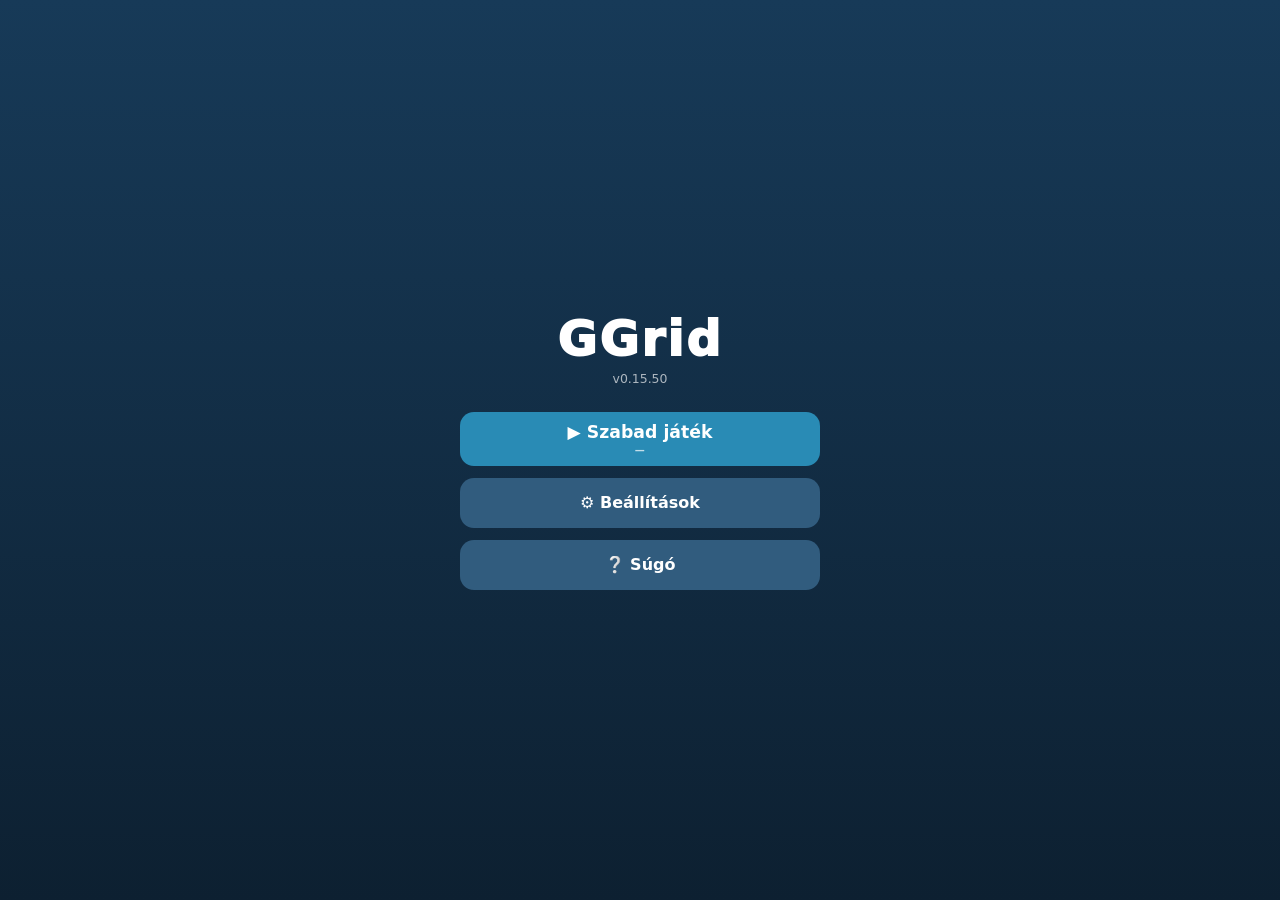
==== index.html @ e442e409 "v0.15.50: bump version for theme runtime fixes" ====
<!doctype html>
<html lang="hu"><head><meta charset="utf-8">
<meta name="viewport" content="width=device-width,initial-scale=1,viewport-fit=cover">
<link rel="icon" type="image/x-icon" href="favicon.ico?v=0.15.50">
<link rel="icon" type="image/svg+xml" href="favicon.svg?v=0.15.50" sizes="any">
<link rel="apple-touch-icon" href="apple-touch-icon.png?v=0.15.50">
<title>GGrid – v0.15.50 letisztult UI</title>
<link rel="stylesheet" href="css/game.css?v=0.15.50">
<link rel="stylesheet" href="css/game-ui-theme.css?v=0.15.50"></head>
<body data-ui-context="shell">
<div id="startup" class="startup" aria-live="polite"><div class="startup-card"><div class="startup-title">GGrid</div><div class="startup-grid" aria-hidden="true"><i></i><i></i><i></i><i></i><i class="startup-ball"></i><i></i><i></i><i class="startup-brick"></i><i></i></div><div class="startup-text">A játék töltődik…</div></div></div>

<div id="homeScreen" class="home-screen">
 <div class="home-card">
  <div class="home-logo">GGrid</div>
  <div class="home-version">v0.15.50</div>
  <button type="button" id="scenarioOpen" hidden></button>
  <button type="button" id="homeFreePlay" class="primary-home">▶ Szabad játék <span id="homeLevelId" class="home-level-id">—</span></button>
  <button type="button" id="homeSettings">⚙ Beállítások</button>
  <button type="button" id="homeHelp">❔ Súgó</button>
 </div>
</div>

<main id="game">
  <div class="game-head" data-ui-role="header">
  <div id="scenarioInfo" class="scenario-info"><span id="playModeLabel">Szabad játék</span><span id="playLevelId" class="play-level-id">—</span></div>
  <button type="button" id="gameMenu" class="icon-menu" aria-label="Menü">☰</button>
 </div>
 <div class="board-wrap"><div class="skin-scene-title" aria-hidden="true"><strong>HOLDKERT</strong><span>Szabad játék</span></div>
  <button type="button" class="edge-control edge-up" data-hold-dir="up" aria-label="Folyamatosan fel"><span class="emboss-arrow" aria-hidden="true"></span></button>
  <button type="button" class="edge-control edge-left" data-hold-dir="left" aria-label="Folyamatosan balra"><span class="emboss-arrow" aria-hidden="true"></span></button>
  <div id="board" class="board" aria-label="Játéktábla"></div>
  <button type="button" class="edge-control edge-right" data-hold-dir="right" aria-label="Folyamatosan jobbra"><span class="emboss-arrow" aria-hidden="true"></span></button>
  <button type="button" class="edge-control edge-down" data-hold-dir="down" aria-label="Folyamatosan le"><span class="emboss-arrow" aria-hidden="true"></span></button>
  <div id="victoryOverlay" class="victory-overlay" hidden>
   <section class="victory-card" role="dialog" aria-labelledby="victoryTitle">
    <div class="victory-result"><strong id="victoryTitle">SIKER</strong><span><b id="victoryMoves">0</b> lépésből</span></div>
    <div id="victoryScore" class="victory-score"></div>
    <div class="victory-actions">
     <button type="button" id="victoryRestart" class="victory-secondary">↶ Újra</button>
     <button type="button" id="victoryChoose" class="victory-secondary">▦ Pályák</button>
     <button type="button" id="victoryNext" class="victory-primary">Következő →</button>
    </div>
   </section>
  </div>
 </div>
  <div class="hud-row" data-ui-role="hud"><div id="status" class="status" data-ui-role="status" aria-live="polite"></div><div class="play-actions">
   <button type="button" id="freeze" class="play-action freeze-action" data-ui-role="ability" aria-label="Freeze" title="Freeze">❄</button>
   <button type="button" id="playHint" class="play-action" data-ui-role="action" aria-label="Súgó" title="Súgó">💡</button>
   <button type="button" id="playFreezeHint" class="play-action" data-ui-role="action" aria-label="Freeze-súgó" title="Freeze-súgó">❄💡</button>
   <button type="button" id="playRestart" class="play-action" data-ui-role="action" aria-label="Pálya újrakezdése" title="Pálya újrakezdése">↶</button>
   <button type="button" id="playNext" class="play-action" data-ui-role="action" aria-label="Következő pálya" title="Új pálya ugyanilyen mérettel, nehézséggel és skinnel">⟳</button>
   <button type="button" id="playChoose" class="play-action" data-ui-role="action" aria-label="Új pálya választása" title="Új pálya választása">▦</button>
  </div><div id="scoreBox" class="score-box" data-ui-role="display" aria-label="Pontszám"><strong id="scoreValue"></strong></div></div>
 <div id="toast" class="toast" aria-live="polite"></div>
 <div id="motionNote" class="motion-note"></div>
 <div id="meta" class="meta dev-detail"></div><div id="code" class="code dev-detail"></div>

 <div class="topbar settings-only">
  <label>Nehézség: <select id="difficulty"><option value="1">D1</option><option value="2">D2</option><option value="3">D3</option><option value="4">D4</option><option value="5" selected>D5</option><option value="6">D6</option><option value="7">D7</option><option value="8">D8</option><option value="9">D9</option><option value="10">D10</option></select></label>
  <select id="freeTheme" hidden><option value="classic">GGrid Classic</option></select>
  <label>Méret: <select id="size"><option value="3">3×3</option><option value="4" selected>4×4</option><option value="5">5×5</option><option value="5x6">5×6</option><option value="5x7">5×7</option><option value="5x8">5×8</option><option value="4x8">4×8</option></select></label>
  <label>Freeze: <select id="freezeLimit"><option value="inf" selected>∞</option><option value="0">0</option><option value="1">1</option><option value="2">2</option><option value="3">3</option></select></label>
 </div>
 <div class="tools legacy-tools">
  <button type="button" id="restart">↶ Újrakezdés</button>
  <button type="button" id="new">⟳ Új pálya</button>
 <button type="button" id="exitScenario" hidden>↩ Szabad játék</button>
  <button type="button" id="hint" hidden>💡 Súgó</button>
 </div>
</main>

<div id="freePlaySetup" class="free-setup" hidden>
 <div class="free-setup-card">
  <div class="free-setup-head"><button type="button" id="freeSetupClose" aria-label="Bezárás">✕</button><strong>SZABAD JÁTÉK</strong><span></span></div>
  <div id="themeCinema" class="theme-cinema">
   <button type="button" id="themePrev" class="theme-nav theme-prev" aria-label="Előző téma">‹</button>
   <div id="themePreview" class="theme-preview"><div class="theme-preview-art"></div><div class="theme-vignette"></div><div class="theme-preview-label"><strong id="themePreviewName">GGRID</strong><small id="themePreviewTag">Válassz világot</small><p id="themePreviewDesc"></p></div></div>
   <button type="button" id="themeNext" class="theme-nav theme-next" aria-label="Következő téma">›</button>
  </div>
  <div id="themeDots" class="theme-dots"></div>
  <div class="free-quick">
   <div class="quick-row"><span>Méret</span><div id="quickSize" class="size-picker"><button data-value="3">3×3</button><button data-value="4">4×4</button><button data-value="5">5×5</button><button data-value="5x6">5×6</button><button data-value="5x7">5×7</button><button data-value="5x8">5×8</button><button data-value="4x8">4×8</button></div></div>
   <div class="quick-row"><span>Nehézség</span><div id="quickDifficulty" class="difficulty-picker"><button data-value="1">D1</button><button data-value="2">D2</button><button data-value="3">D3</button><button data-value="4">D4</button><button data-value="5">D5</button><button data-value="6">D6</button><button data-value="7">D7</button><button data-value="8">D8</button><button data-value="9">D9</button><button data-value="10">D10</button></div></div>
   
  </div>
  <button type="button" id="freeSetupPlay" class="free-play-launch">▶ JÁTÉK INDÍTÁSA</button>
  <button type="button" id="freeSetupMultiBall" class="multiball-test-launch">●● 2 GOLYÓS JÁTÉK</button>
  <button type="button" id="freeSetupGenerated" class="multiball-test-launch">⚗ GENERÁTOR TESZT</button>
  <button type="button" id="freeSetupV3D10" class="multiball-test-launch">🧪 V3 D10 TESZT</button>
  <div class="multiball-test-note">A generátor tesztkönyvtár pontozás nélkül fut · a V3 D10 teszt csak az 5×6 / 5×7 / 5×8 benchmarkpályákat használja</div>
  <div class="panel-version">GGrid v0.15.50</div>
 </div>
</div>

<div id="gameMenuPanel" class="ui-panel" hidden><div class="ui-card">
 <div class="ui-head"><strong id="menuTitle">GGrid</strong><button type="button" id="menuClose">✕</button></div>
 <div id="menuStage" class="ui-sub"></div>
 <button type="button" id="menuRestart">↶ Pálya újrakezdése</button>
 <button type="button" id="menuNew">⟳ Új pálya</button>
 <button type="button" id="menuHelp">❔ Játékleírás</button>
 <button type="button" id="menuSettings">⚙ Beállítások</button>
 <button type="button" id="menuHome">⌂ Kilépés a főmenübe</button>
 <div class="panel-version">GGrid v0.15.50</div>
</div></div>

<div id="settingsPanel" class="ui-panel" hidden><div class="ui-card settings-card">
  <div class="ui-head"><strong>Beállítások</strong><button type="button" id="settingsClose">✕</button></div>
  <section class="settings-section"><h3>Hangok</h3><p>A játék és a háttér külön kapcsolható</p>
   <div class="settings-group">
    <div class="settings-row"><div class="settings-copy"><div class="settings-name">Játék-akció hangok <button type="button" class="settings-info" aria-label="Információ a játék-akció hangokról" aria-expanded="false">i<span class="settings-tooltip" role="tooltip">A mozgás, ütközés, Freeze, kijutás és győzelem hangjait kapcsolja. A háttérzene ettől független.</span></button></div><small>Mozgás, ütközés, Freeze, kijutás</small></div><button type="button" id="sound" class="settings-switch" role="switch" aria-label="Játék-akció hangok" aria-checked="true"><span></span></button></div>
    <div class="settings-row"><div class="settings-copy"><div class="settings-name">Háttérhang és zene <button type="button" class="settings-info" aria-label="Információ a háttérhangokról és zenéről" aria-expanded="false">i<span class="settings-tooltip" role="tooltip">A választott téma zenéjét és környezeti hangjait kapcsolja. A játék-akció hangok ettől függetlenül működnek.</span></button></div><small>A választott téma hangulata</small></div><button type="button" id="ambientSound" class="settings-switch" role="switch" aria-label="Háttérhang és zene" aria-checked="true"><span></span></button></div>
   </div>
  </section>
  <section id="motionSettingsSection" class="settings-section"><h3>Mozgásvezérlés</h3><p>Telefon billentésével és igény szerint csúsztatásával is irányíthatod a pályát</p>
   <div class="settings-group">
    <div class="settings-row"><div class="settings-copy"><div class="settings-name">Mozgásvezérlés <button type="button" class="settings-info" aria-label="Információ a mozgásvezérlésről" aria-expanded="false">i<span class="settings-tooltip" role="tooltip">Telefonon a készülék billentésével, és külön kapcsolóval a csúsztatásával is mozgathatod a pálya elemeit. A mozgásérzékelő engedélye szükséges.</span></button></div><small id="motionAvailability">Mozgásérzékelő ellenőrzése…</small></div><button type="button" id="motion" class="settings-switch" role="switch" aria-label="Mozgásvezérlés" aria-checked="false" disabled><span></span></button></div>
    <div class="settings-row"><div class="settings-copy"><div class="settings-name">Mozdulat érzékenysége <button type="button" class="settings-info" aria-label="Információ a mozdulat érzékenységéről" aria-expanded="false">i<span class="settings-tooltip" role="tooltip">Billentésnél és engedélyezett csúsztatásnál egyaránt érvényes. 1: nagyobb mozdulat kell; 10: kisebb mozdulat is elég. Egy mozdulat legfeljebb egy lépés.</span></button></div><small>1: határozottabb · 5: bevált alap · 10: nagyon érzékeny</small></div><div class="settings-stepper"><button type="button" id="angleMinus" aria-label="Mozdulatérzékenység csökkentése" disabled>−</button><output id="angleValue">5/10</output><button type="button" id="anglePlus" aria-label="Mozdulatérzékenység növelése" disabled>+</button></div></div>
    <div class="settings-row"><div class="settings-copy"><div class="settings-name">Csúsztatás is léptet <button type="button" class="settings-info" aria-label="Információ a csúsztatásos irányításról" aria-expanded="false">i<span class="settings-tooltip" role="tooltip">Bekapcsolva a telefon képernyő síkjában jobbra, balra, fel vagy le csúsztatása is az adott nyíl egyetlen lépését adja. Kikapcsolva csak a billentés léptet. Emelés és süllyesztés egyik esetben sem léptet.</span></button></div><small>Kikapcsolva a csúsztatás nem léptet</small></div><input type="checkbox" id="slideMotion" class="settings-checkbox" aria-label="Csúsztatás is léptet" disabled></div>
    <div class="settings-row"><div class="settings-copy"><div class="settings-name">Lépés késleltetése <button type="button" class="settings-info" aria-label="Információ a lépés késleltetéséről" aria-expanded="false">i<span class="settings-tooltip" role="tooltip">A mozdulat befejezése után várt nyugalmi idő. 1: rövidebb várakozás; 10: hosszabb. A beállítás nem változtatja meg a bábu mozgásának sebességét.</span></button></div><small>1: gyorsabb döntés · 5: bevált alap · 10: több nyugalom</small></div><div class="settings-stepper"><button type="button" id="settleMinus" aria-label="Lépés késleltetésének csökkentése" disabled>−</button><output id="settleValue">5/10</output><button type="button" id="settlePlus" aria-label="Lépés késleltetésének növelése" disabled>+</button></div></div>
    <div class="settings-row"><div class="settings-copy"><div class="settings-name">Mozdulatmérés <button type="button" class="settings-info" aria-label="Információ a mozdulatmérésről" aria-expanded="false">i<span class="settings-tooltip" role="tooltip">A teszt billentéseket, emelést, süllyesztést és csúsztatásokat rögzít JSON-fájlba. Ez kutatási mérés; nem állítja be automatikusan a mozgásvezérlést.</span></button></div><small>Mérési adatok exportálása</small></div><button type="button" id="calibrate" class="settings-calibrate" disabled>Mérés indítása</button></div>
   </div>
  </section>
  <section id="shellThemeSection"><h3>Főképernyő és menük</h3><label for="shellThemeSelect">Megjelenés</label> <select id="shellThemeSelect"><option value="classic">Klasszikus</option><option value="warm">Meleg üveg</option></select></section>
  <section id="freeSettings"><h3>Szabad játék</h3><div id="settingsFree"></div></section>
 <div id="settingsCode" hidden></div>
 <div class="panel-version">GGrid v0.15.50</div>
</div></div>

<div id="helpPanel" class="ui-panel" role="dialog" aria-modal="true" aria-labelledby="helpTitle" hidden><div class="ui-card help-card">
 <div class="ui-head"><strong id="helpTitle">GGrid · Súgó</strong><button type="button" id="helpClose" aria-label="Súgó bezárása">✕</button></div>
 <div class="help-content" tabindex="0">
  <section><h3>A játék célja</h3><p>Juttasd ki a golyót a pálya szélén jelölt <strong>KIJÁRAT</strong> felé. A kijáratból a jelzett irányba kell még egyet lépned. Egy nyíl minden mozgatható elemre hat: a falak nem mozdulnak, az egymáshoz kapcsolt téglák együtt haladnak.</p></section>
  <section><h3>Irányítás</h3><p>A pálya melletti nyilakat érintsd meg egy lépéshez, vagy tartsd nyomva az ismételt lépésekhez. Számítógépen a billentyűzet nyilai is működnek. Telefonon a Beállításokban bekapcsolható a mozgásvezérlés. A billentés mellett a csúsztatás külön engedélyezhető; az érzékenység és a mozdulat lezárásának késleltetése állítható.</p></section>
  <section><h3>Pályák és pontok</h3><p>A Szabad játékban válassz méretet, D1–D10 nehézséget és témát. Ugyanezekkel a választókkal a külön <strong>2 golyós játék</strong> is indítható. Az <strong>⟳</strong> új pályát ad az aktuális játékmódban ugyanezekkel a beállításokkal, az <strong>↶</strong> újrakezdi a jelenlegit. A győzelem pontértéke a pálya méretétől, nehézségétől és a lépésszámtól függ. Ugyanazon pályán csak a korábbi legjobb eredményed javulásáért jár új pont. A pontok és az elért pályák a böngésződben tárolódnak.</p></section>
  <section><h3>Segítségek</h3><p>A <strong>💡</strong> rövid megnyomása 1 pontért megmutatja a következő optimális irányt. A játék közbeni 💡 gombot <strong>2 másodpercig nyomva tartva</strong> a motor szemmel követhető lépésekkel bemutatja a Freeze nélküli megoldást az aktuális állásból. Ez ingyenes, de az adott menetért nem jár pont; újrakezdés után újra szerezhetsz pontot. Ha abból az állásból nincs megtalálható megoldás, a játék jelzi.</p><p>Az új, kísérleti <strong>❄💡 Freeze-súgó</strong> külön solververziót használ. Rövid nyomásra olyan megoldási javaslatot keres, amely legfeljebb egy Freeze-t használhat; ha a Freeze azonnal szükséges, megnevezi a lefagyasztandó objektumot és az irányt. <strong>2 másodpercig nyomva tartva</strong> a teljes, Freeze-t is tartalmazó megoldást animálja. Ez a funkció nem módosítja a normál solver működését.</p><p>A <strong>❄ Freeze</strong> gombbal lépj kijelölési módba. Érintsd meg a helyben tartandó golyót vagy mozgatható blokkot. Ugyanarra újra bökve törölheted a kijelölést; másik elemet megérintve átteheted rá. A Freeze gomb újabb megnyomásával pontlevonás nélkül kiléphetsz. Kijelölt elem mellett az első irányparancs 10 pontba kerül akkor is, ha semmi nem mozdul; ezután a Freeze-mód megszűnik. 10 pont alatt a gomb nem érhető el.</p></section>
  <section><h3>Hang és menü</h3><p>A Beállításokban a játék akcióhangjai és a téma háttérhangja külön kapcsolhatók. A ☰ menüből újrakezdhetsz, új pályát kérhetsz, megnyithatod a beállításokat vagy visszatérhetsz a főképernyőre.</p></section>
 </div>
 <div class="panel-version">GGrid v0.15.50</div>
</div></div>

<div id="scenarioPanel" class="scenario-panel" hidden><div class="scenario-card"><div class="scenario-head"><strong id="scenarioTitle">Játékmód</strong><button type="button" id="scenarioClose">✕</button></div><div id="scenarioDesc" class="scenario-desc">Válassz forgatókönyvet, vagy térj vissza a szabad játékhoz.</div><div id="scenarioList" class="scenario-list"></div><div class="scenario-actions"><button type="button" id="playScenario" disabled>Indítás</button><button type="button" id="freePlay">Szabad játék</button></div></div></div>

<div id="calibration" class="calibration" hidden><div class="cal-card"><div class="cal-head"><strong>GGrid · mozdulatmérés</strong><button type="button" id="calClose" aria-label="Mérés bezárása">✕</button></div><div id="calPhase" class="cal-phase">Előkészítés</div><div id="calArrow" class="cal-arrow">•</div><div id="calInstruction" class="cal-instruction">Tartsd a képernyőt magad felé, a telefont kényelmes helyzetben.</div><div class="cal-progress"><i id="calProgress"></i></div><div id="calStats" class="cal-stats"></div><div class="cal-actions"><button type="button" id="calStart">Mérés indítása</button><button type="button" id="calExport" disabled>JSON-fájl letöltése</button></div><div class="cal-small">A nyilaknál röviden billents az adott irányba. A CSÚSZTASD feliratoknál mozgasd a telefont a kijelző síkjában, billentés nélkül; végig nézzen feléd a képernyő. Emelés és süllyesztés közben is nézzen feléd. A csúsztatás, emelés és süllyesztés nem játékirány. A mentés kizárólag az érzékelők mérési adatait tartalmazza.</div></div></div>

<script src="js/game-core.js?v=0.15.50"></script>
<script src="js/solver.js?v=0.15.50"></script>
<script src="js/freeze-solver-v1.js?v=0.15.50"></script>
<script src="js/freeze-solver-v2.js?v=0.15.50"></script>
<script src="js/level-library.js?v=0.15.50"></script>
<script src="js/multiball-library.js?v=0.15.50"></script>
<script src="js/generated-test-library.js?v=0.15.50"></script>
<script src="js/audio.js?v=0.15.50"></script>
<script src="js/rigid-shapes.js?v=0.15.50"></script>
<script src="js/theme-visuals.js?v=0.15.50"></script>
<script src="js/theme-assets.js?v=0.15.50"></script>
<script src="js/theme-autotile.js?v=0.15.50"></script>
<script src="js/theme-layout.js?v=0.15.50"></script>
<script src="js/theme-frame.js?v=0.15.50"></script>
<script src="js/scene-renderer.js?v=0.15.50"></script>
<script src="js/motion-model.js?v=0.15.50"></script>
<script src="js/motion-gesture.js?v=0.15.50"></script>
<script src="js/main.js?v=0.15.50"></script>
<script src="js/scenario-loader.js?v=0.15.50"></script>
<script src="js/ui-shell.js?v=0.15.50"></script>
</body></html>
---- css/game.css ----
:root{font-family:system-ui,-apple-system,Segoe UI,sans-serif;background:#10283d;color:#fff}
*{box-sizing:border-box}body{margin:0;min-height:100dvh;display:grid;place-items:center;background:linear-gradient(#173a58,#0d2031)}
main{width:min(96vw,520px);padding:12px;text-align:center}h1{font-size:1.35rem;margin:0 0 2px}.sub{opacity:.72;margin-bottom:8px;font-size:.86rem}
.topbar{display:flex;gap:7px;justify-content:center;align-items:center;flex-wrap:wrap;margin:0 0 8px}
select,.codeinput,button{font:inherit}.topbar select,.codeinput{background:#e8f1f7;color:#16354e;border:0;border-radius:10px;padding:8px 9px;font-weight:700;min-height:42px}
.board-wrap{padding:12px;background:#6f4a2b;border-radius:22px;box-shadow:0 12px 30px #0007}
.board{--cols:4;--rows:4;position:relative;display:grid;grid-template-columns:repeat(var(--cols),1fr);grid-template-rows:repeat(var(--rows),1fr);aspect-ratio:var(--cols)/var(--rows);background:#2b3034;border:3px solid #b17b45;border-radius:12px;overflow:visible}
.cell{border:1px solid #ffffff22;background:linear-gradient(145deg,#60676b,#383e42);margin:2px;border-radius:8px}
.piece{position:absolute;z-index:3;border:0;padding:0;transition:left var(--ggrid-piece-move,190ms) ease,top var(--ggrid-piece-move,190ms) ease,opacity .17s ease,transform .17s ease;will-change:left,top,transform,opacity}
.ball{border-radius:50%;background:radial-gradient(circle at 32% 27%,#fff,#aab3ba 25%,#4c555d 68%,#1b2228);box-shadow:3px 5px 7px #0007}
.brick{border-radius:7px;background:repeating-linear-gradient(90deg,#b9783e 0 5px,#c98a49 5px 11px);box-shadow:inset 0 0 0 2px #e0a866,3px 5px 7px #0007}/* Rigid body = one visual object. Each occupied cell keeps its own DOM hit area,
   but joined edges are visually fused and only the true polyomino perimeter is strong. */
.brick.glued{
 --rigid-outline:#f1c15f;
 --rigid-seam:transparent;
 border-radius:0;
 background:repeating-linear-gradient(90deg,#b9783e 0 5px,#c98a49 5px 11px);
 box-shadow:none;
 outline:none;
}
.brick.glued.edge-t{border-top:5px solid var(--rigid-outline)}
.brick.glued.edge-r{border-right:5px solid var(--rigid-outline)}
.brick.glued.edge-b{border-bottom:5px solid var(--rigid-outline)}
.brick.glued.edge-l{border-left:5px solid var(--rigid-outline)}
.brick.glued.join-t{border-top:0}
.brick.glued.join-r{border-right:0}
.brick.glued.join-b{border-bottom:0}
.brick.glued.join-l{border-left:0}
.brick.glued.edge-t.edge-l{border-top-left-radius:10px}
.brick.glued.edge-t.edge-r{border-top-right-radius:10px}
.brick.glued.edge-b.edge-l{border-bottom-left-radius:10px}
.brick.glued.edge-b.edge-r{border-bottom-right-radius:10px}
/* Joined-cell bridges are paint only: they fill the normal 3.6 px cell inset
   without changing any cell's geometry. Therefore every cell of a rigid body keeps
   exactly the same position/size and the whole body animates in lockstep. */
.brick.glued{overflow:visible}
.brick.glued.join-r::before,
.brick.glued.join-b::after{
 content:'';
 position:absolute;
 pointer-events:none;
 background:inherit;
 z-index:-1;
}
.brick.glued.join-r::before{
 top:0;bottom:0;left:100%;width:4px;
}
.brick.glued.join-b::after{
 left:0;right:0;top:100%;height:4px;
}
.wall{border-radius:8px;background:repeating-linear-gradient(135deg,#58636b 0 6px,#3b444b 6px 12px);box-shadow:inset 0 0 0 3px #8e9aa3,inset 0 0 0 5px #252c31,3px 5px 7px #0008;cursor:default}
.selected{outline:4px solid #9ee9ff;filter:brightness(1.25)}
.blocked{animation:bump .18s ease}.winner{animation:winpulse .55s ease}
@keyframes bump{0%,100%{transform:translate(0)}35%{transform:translate(-3px)}70%{transform:translate(3px)}}
@keyframes winpulse{50%{filter:brightness(1.18)}}
.exit{z-index:5;pointer-events:none;align-self:center;justify-self:center;background:#071018;border:3px solid #e3b05b;box-shadow:0 0 12px #ffc65d;position:relative}
.exit-right,.exit-left{width:18%;height:48%}.exit-up,.exit-down{width:48%;height:18%}
.exit-right{justify-self:end;transform:translateX(65%);border-left:0;border-radius:0 999px 999px 0}.exit-left{justify-self:start;transform:translateX(-65%);border-right:0;border-radius:999px 0 0 999px}
.exit-up{align-self:start;transform:translateY(-65%);border-bottom:0;border-radius:999px 999px 0 0}.exit-down{align-self:end;transform:translateY(65%);border-top:0;border-radius:0 0 999px 999px}
.exit:after{position:absolute;font-weight:900;color:#ffd273;font-size:clamp(18px,6vw,34px)}
.exit-right:after{content:'→';left:115%;top:50%;transform:translateY(-54%)}.exit-left:after{content:'←';right:115%;top:50%;transform:translateY(-54%)}
.exit-up:after{content:'↑';bottom:115%;left:50%;transform:translateX(-50%)}.exit-down:after{content:'↓';top:115%;left:50%;transform:translateX(-50%)}
.status{font-weight:700;min-height:26px;margin-top:7px}.meta{font-size:.82rem;opacity:.85;min-height:21px}.code{font-size:.78rem;opacity:.8;margin:2px 0 6px;user-select:all}
.controls{display:grid;grid-template-columns:repeat(3,70px);justify-content:center;gap:6px;margin:10px auto}
.controls button,.tools button,.mini-tools button{border:0;border-radius:14px;background:#315c7e;color:#fff;font-size:26px;min-height:49px;box-shadow:inset 0 1px #ffffff55,0 4px 8px #0005;touch-action:manipulation}
.controls button:disabled,.tools button:disabled,.mini-tools button:disabled{opacity:.55}.controls .up{grid-column:2}.controls .left{grid-column:1;grid-row:2}.controls .down{grid-column:2;grid-row:2}.controls .right{grid-column:3;grid-row:2}
.tools,.mini-tools{display:flex;gap:7px;justify-content:center;flex-wrap:wrap}.tools button,.mini-tools button{font-size:14px;padding:0 12px}.tools .active,.mini-tools .active{background:#298bb5}
.mini-tools{margin-top:7px}.mini-tools button{min-height:40px;background:#274d69}.loadrow{display:flex;justify-content:center;gap:6px;align-items:center;flex-wrap:wrap;margin-top:7px}.codeinput{width:150px;text-transform:uppercase}.loadrow button{min-height:42px;border:0;border-radius:10px;padding:0 11px;background:#274d69;color:#fff;font-weight:700}
.hint{font-size:.74rem;opacity:.62;margin-top:8px}.toast{min-height:20px;font-size:.78rem;color:#ffd98a;margin-top:4px}.motion-note{font-size:.7rem;opacity:.68;min-height:17px}
.motion-tune{display:flex;justify-content:center;gap:8px;flex-wrap:wrap;margin:6px 0 2px}
.tune-box{display:flex;align-items:center;gap:5px;background:#18364d;border-radius:10px;padding:4px 7px;font-size:.72rem}
.tune-box button{border:0;border-radius:8px;background:#315c7e;color:#fff;min-width:34px;min-height:34px;font-size:18px;font-weight:800}
.tune-value{min-width:50px;font-weight:800;color:#ffd98a}
@media(max-height:760px){main{padding:6px}.board-wrap{padding:8px}.controls{margin:6px auto}.controls button{min-height:40px}.hint{display:none}}
@media(prefers-reduced-motion:reduce){.piece{transition:none!important}.blocked,.winner{animation:none!important}}

/* v0.5 – board-edge press controls + visual tilt */
.board-wrap{position:relative;perspective:850px;padding:58px}
.board{transform-style:preserve-3d;transform-origin:center;transition:transform .15s ease,filter .15s ease}
.board.tilt-up{transform:rotateX(8deg) translateY(-2px);filter:brightness(1.04)}
.board.tilt-down{transform:rotateX(-8deg) translateY(2px);filter:brightness(.98)}
.board.tilt-left{transform:rotateY(-8deg) translateX(-2px);filter:brightness(.99)}
.board.tilt-right{transform:rotateY(8deg) translateX(2px);filter:brightness(1.03)}
.edge-control{position:absolute;z-index:20;border:1px solid #ffffff55;background:linear-gradient(#416f91,#284e6b);color:#fff;border-radius:15px;box-shadow:inset 0 1px #ffffff55,0 4px 9px #0006;touch-action:none;user-select:none;-webkit-user-select:none;font-weight:900;font-size:24px;display:grid;place-items:center}
.edge-control:active,.edge-control.pressed{background:linear-gradient(#2d8bb7,#236987);box-shadow:inset 0 2px 5px #0006,0 2px 5px #0005}
.edge-up,.edge-down{left:25%;width:50%;height:42px}
.edge-left,.edge-right{top:25%;height:50%;width:42px}
.edge-up{top:8px}.edge-down{bottom:8px}.edge-left{left:8px}.edge-right{right:8px}
@media(max-height:760px){.board-wrap{padding:50px}.edge-up,.edge-down{height:38px}.edge-left,.edge-right{width:38px}}


/* v0.10.1 startup loading overlay */
.startup{position:fixed;inset:0;z-index:1000;display:grid;place-items:center;background:linear-gradient(#173a58,#0d2031);transition:opacity .28s ease,visibility .28s ease}
.startup.done{opacity:0;visibility:hidden;pointer-events:none}
.startup-card{text-align:center}.startup-title{font-size:2rem;font-weight:900;letter-spacing:.04em;margin-bottom:14px}.startup-text{margin-top:13px;font-weight:700;opacity:.82}
.startup-grid{width:94px;height:94px;margin:auto;display:grid;grid-template-columns:repeat(3,1fr);grid-template-rows:repeat(3,1fr);gap:3px;padding:5px;border:3px solid #b17b45;border-radius:12px;background:#2b3034;animation:startupTilt 1.4s ease-in-out infinite}
.startup-grid i{display:block;border-radius:5px;background:linear-gradient(145deg,#60676b,#383e42)}
.startup-grid .startup-ball{border-radius:50%;background:radial-gradient(circle at 32% 27%,#fff,#aab3ba 25%,#4c555d 68%,#1b2228);animation:startupBall 1.4s ease-in-out infinite}
.startup-grid .startup-brick{background:repeating-linear-gradient(90deg,#b9783e 0 4px,#c98a49 4px 8px);box-shadow:inset 0 0 0 2px #e0a866}
@keyframes startupTilt{0%,100%{transform:rotate(0)}35%{transform:rotate(3deg)}70%{transform:rotate(-2deg)}}
@keyframes startupBall{0%,100%{transform:translate(0,0)}35%{transform:translate(8px,0)}70%{transform:translate(0,8px)}}
@media(prefers-reduced-motion:reduce){.startup-grid,.startup-grid .startup-ball{animation:none!important}}

/* v0.10.4 Motion Calibration Lab */
.calibration{position:fixed;inset:0;z-index:940;background:#07131ddd;display:grid;place-items:center;padding:14px}
.calibration[hidden]{display:none}.cal-card{width:min(94vw,500px);max-height:94dvh;overflow:auto;background:#173a58;border:1px solid #ffffff33;border-radius:18px;padding:16px;box-shadow:0 18px 50px #000b}
.cal-head{display:flex;align-items:center;justify-content:space-between;gap:10px}.cal-head strong{font-size:1.05rem}.cal-head button,.cal-actions button{border:0;border-radius:10px;background:#315c7e;color:#fff;padding:9px 12px;font-weight:800}
.cal-phase{margin-top:12px;font-size:.78rem;opacity:.72}.cal-arrow{font-size:72px;line-height:1.1;font-weight:900;color:#ffd98a;margin:7px 0}.cal-instruction{font-size:1.05rem;font-weight:800;min-height:52px}
.cal-progress{height:9px;background:#0b2234;border-radius:99px;overflow:hidden;margin:13px 0}.cal-progress i{display:block;height:100%;width:0;background:#8fd7f4;transition:width .15s linear}
.cal-stats{font-size:.78rem;line-height:1.5;min-height:56px;white-space:pre-line}.cal-actions{display:flex;gap:8px;justify-content:center;flex-wrap:wrap;margin-top:10px}.cal-actions button:disabled{opacity:.45}.cal-small{font-size:.7rem;opacity:.65;margin-top:11px}
.calibration.is-measuring .cal-instruction,.calibration.is-measuring .cal-stats,.calibration.is-measuring .cal-small{display:none}
.calibration.is-measuring .cal-arrow{display:grid;place-items:center;min-height:125px;font-size:92px}
.calibration.is-measuring .cal-arrow.cal-word{font-size:clamp(29px,9vw,52px);letter-spacing:.03em}
.calibration.is-measuring .cal-arrow.cal-slide{font-size:clamp(21px,6vw,34px);text-align:center;line-height:1.2}
.settings-checkbox{flex:0 0 auto;width:29px;height:29px;margin:0 7px;accent-color:#91cfea;cursor:pointer}
.settings-checkbox:focus-visible{outline:3px solid #ffd58a;outline-offset:3px}

/* v0.11.0 Scenario / Theme prototype */
.scenario-info{min-height:20px;font-size:.78rem;font-weight:800;color:#ffd98a;margin:3px 0}
.scenario-panel{position:fixed;inset:0;z-index:920;background:#07131ddd;display:grid;place-items:center;padding:14px}
.scenario-panel[hidden]{display:none}.scenario-card{width:min(94vw,500px);max-height:90dvh;overflow:auto;background:#173a58;border:1px solid #ffffff33;border-radius:18px;padding:16px;box-shadow:0 18px 50px #000b;text-align:left}
.scenario-head{display:flex;align-items:center;justify-content:space-between;gap:10px}.scenario-head strong{font-size:1.15rem}.scenario-head button,.scenario-actions button{border:0;border-radius:10px;background:#315c7e;color:#fff;padding:9px 12px;font-weight:800}
.scenario-desc{font-size:.85rem;opacity:.8;margin:8px 0 12px}.scenario-list{display:grid;gap:8px}.scenario-choice{display:grid;text-align:left;gap:3px;border:1px solid #ffffff33;border-radius:12px;background:#244c69;color:#fff;padding:11px}.scenario-choice span{font-size:.76rem;opacity:.75}.scenario-choice.selected{outline:3px solid #8fd7f4;background:#2d6589}.scenario-actions{display:flex;gap:8px;justify-content:flex-end;margin-top:13px}.scenario-actions button:disabled{opacity:.45}

/* v0.11.3: a komponensek saját display szabályai ne írják felül a hidden attribútumot */
[hidden]{display:none!important}


/* v0.12.0 – letisztult alkalmazás-héj */
body{display:block}
main{margin:0 auto;padding:8px 10px 12px;width:min(100vw,520px)}
.home-screen{position:fixed;inset:0;z-index:800;display:grid;place-items:center;background:linear-gradient(#173a58,#0d2031);padding:18px}
.home-card{width:min(88vw,360px);display:grid;gap:12px;text-align:center}
.home-logo{font-size:3rem;font-weight:950;letter-spacing:.05em}.home-version{font-size:.78rem;opacity:.65;margin-top:-8px;margin-bottom:14px}
.home-card button,.ui-card>button{border:0;border-radius:14px;background:#315c7e;color:#fff;min-height:50px;padding:10px 14px;font-weight:800;font-size:1rem}
.home-card .primary-home{background:#298bb5;font-size:1.08rem}
.game-head{height:38px;display:grid;grid-template-columns:1fr 42px;align-items:center;gap:6px;margin-bottom:2px}
.game-head .scenario-info{margin:0;text-align:left;white-space:nowrap;overflow:hidden;text-overflow:ellipsis;min-height:0}
.icon-menu{border:0;border-radius:10px;background:#274d69;color:#fff;width:42px;height:36px;font-size:22px;font-weight:900}
.hud-row{display:flex;align-items:center;justify-content:space-between;gap:8px;margin-top:6px;min-height:44px}
.hud-row .status{margin:0;text-align:left;min-height:0}
#freeze{border:0;border-radius:12px;background:#315c7e;color:#fff;min-height:40px;padding:0 13px;font-weight:800}
#freeze.active{background:#298bb5}
.dev-detail,.legacy-tools,.settings-only{display:none!important}
.ui-panel{position:fixed;inset:0;z-index:910;background:#07131ddd;display:grid;place-items:center;padding:14px}
.ui-card{width:min(92vw,420px);max-height:92dvh;overflow:auto;background:#173a58;border:1px solid #ffffff33;border-radius:18px;padding:16px;box-shadow:0 18px 50px #000b;display:grid;gap:9px;text-align:left}
.ui-head{display:flex;justify-content:space-between;align-items:center;gap:10px;margin-bottom:2px}.ui-head strong{font-size:1.15rem}.ui-head button{border:0;border-radius:10px;background:#315c7e;color:#fff;width:40px;height:38px;font-weight:900}
.ui-sub{font-size:.82rem;color:#ffd98a;min-height:18px;margin-bottom:4px}
.ui-card section{border-top:1px solid #ffffff22;padding-top:10px}.ui-card h3{font-size:.83rem;text-transform:uppercase;letter-spacing:.05em;opacity:.7;margin:0 0 8px}
#settingsControls,#settingsFree,#settingsCode{display:grid;gap:9px}
#settingsControls .mini-tools,#settingsControls .motion-tune,#settingsFree .topbar,#settingsCode .loadrow{display:flex!important;margin:0}
#settingsFree .topbar{justify-content:flex-start;flex-direction:column;align-items:stretch}
#settingsFree .topbar label{display:flex;justify-content:space-between;align-items:center;gap:10px}
#settingsCode .loadrow{justify-content:flex-start}
.panel-version{text-align:center;font-size:.72rem;opacity:.5;margin-top:7px}
body.scenario-mode #freeSettings,body.scenario-mode #codeSettings{display:none}
body.scenario-mode #menuNew{display:none}
body:not(.scenario-mode) #scenarioInfo:empty:before{content:'Szabad játék';opacity:.7}
@media(max-height:760px){main{padding:4px 8px}.game-head{height:34px}.board-wrap{padding:48px}.hud-row{min-height:38px}.toast{margin-top:1px}}

/* v0.12.12 – Scene Renderer 2 */
.board-wrap.scene-showcase{overflow:hidden;isolation:isolate;min-height:0;background:#071017;border:1px solid #ffffff18;box-shadow:0 16px 42px #000a,inset 0 0 70px #0008}
.scene-layer,.scene-frame{position:absolute;inset:0;pointer-events:none}.scene-back{z-index:0}.scene-frame{z-index:1}.scene-front{z-index:12;overflow:hidden;border-radius:inherit}.scene-showcase .board,.scene-showcase .edge-control{z-index:4}.scene-showcase .board{box-shadow:0 14px 28px #000a}
.sr-caption{position:absolute;left:8px;bottom:5px;font:700 7px/1.2 ui-monospace,monospace;letter-spacing:.11em;color:#e8b85c;text-shadow:0 1px 5px #000}.sr-caption b{color:#8eeeff;margin-left:8px}.sr-caption.neon{color:#00efff}.sr-caption.neon b{color:#ff4bdd}.rivet{position:absolute;width:5px;height:5px;border-radius:50%;background:#f2cf83;box-shadow:0 0 2px #000}.piece-glyph{position:absolute;inset:0;display:grid;place-items:center;color:#e9c473;text-shadow:0 1px 3px #000;font-size:clamp(13px,5vw,26px)}.ball.sr-piece em{position:absolute;bottom:7%;left:0;right:0;font:700 7px monospace;color:#ff6ce5;font-style:normal}.brick.sr-piece b{position:absolute;left:6%;bottom:8%;font:5px monospace;color:#ff83e9}.brick.sr-piece em{position:absolute;right:6%;bottom:8%;font:700 6px monospace;color:#8ff;font-style:normal}.wall.sr-piece b{position:absolute;inset:auto 0 7%;font:5px monospace;color:#93d9e9}
.scene-showcase.fx-blocked .board{animation:bump .18s ease}.scene-showcase.fx-freeze .board{filter:brightness(1.35) saturate(.55);box-shadow:0 0 28px #aef}.scene-showcase.fx-exit .exit{filter:brightness(2);transform:scale(1.18)!important}.scene-showcase.fx-win{animation:srWin .85s ease}
@keyframes srSpin{to{transform:rotate(360deg)}}@keyframes srSteam{to{transform:translate(35px,-9px) scale(1.2);opacity:.25}}@keyframes srRain{to{transform:translate(-12px,30px)}}@keyframes srWin{50%{filter:brightness(1.3) saturate(1.25)}}
.scene-showcase.fx-exit .exit-right{transform:translateX(58%) scale(1.18)!important}.scene-showcase.fx-exit .exit-left{transform:translateX(-58%) scale(1.18)!important}.scene-showcase.fx-exit .exit-up{transform:translateY(-58%) scale(1.18)!important}.scene-showcase.fx-exit .exit-down{transform:translateY(58%) scale(1.18)!important}

/* v0.12.13 – connected-object skins, depth and directional reactions */
.scene-showcase .brick.sr-component{margin:0!important;border-radius:0;box-shadow:none!important;z-index:5}
.scene-showcase .brick.sr-component:not(.sr-open-left){border-left-color:transparent!important}
.scene-showcase .brick.sr-component:not(.sr-open-right){border-right-color:transparent!important}
.scene-showcase .brick.sr-component:not(.sr-open-top){border-top-color:transparent!important}
.scene-showcase .brick.sr-component:not(.sr-open-bottom){border-bottom-color:transparent!important}
.scene-showcase .brick.sr-component.sr-open-left{border-top-left-radius:8px;border-bottom-left-radius:8px}
.scene-showcase .brick.sr-component.sr-open-right{border-top-right-radius:8px;border-bottom-right-radius:8px}
.scene-showcase .brick.sr-component.sr-open-top{border-top-left-radius:8px;border-top-right-radius:8px}
.scene-showcase .brick.sr-component.sr-open-bottom{border-bottom-left-radius:8px;border-bottom-right-radius:8px}.scene-showcase .brick.sr-component em{z-index:3}
.scene-showcase .piece{filter:drop-shadow(0 5px 4px #0007)}
.scene-showcase .cell:nth-child(odd){filter:brightness(.96)}.scene-showcase .cell:nth-child(5n+1){box-shadow:inset 3px 0 #ffffff05}
.scene-showcase.fx-freeze .selected{outline-color:#eaffff;box-shadow:0 0 0 3px #8df6ff,0 0 24px #8df6ff!important}
@keyframes srScan{to{transform:translateY(8px)}}

/* v0.12.14 – true unified polyomino overlays + richer scene depth */
.sr-composite{position:absolute;z-index:7;pointer-events:none;box-sizing:border-box;transition:left var(--ggrid-piece-move,190ms) ease,top var(--ggrid-piece-move,190ms) ease;overflow:visible}
.scene-showcase .brick.sr-component{opacity:.16}
.scene-showcase.fx-freeze .sr-composite{filter:brightness(1.5) saturate(.45);box-shadow:0 0 22px #aef}
@keyframes srBreathe{to{opacity:.45;transform:scale(1.03)}}@keyframes srPulse{50%{opacity:.2}}@keyframes srHolo{0%,91%,100%{opacity:1;transform:skewY(-4deg)}92%{opacity:.35;transform:skewY(-4deg) translateX(2px)}94%{opacity:.8;transform:skewY(-4deg) translateX(-1px)}}

/* v0.12.15 – rigid composite synchronization
   Same 140 ms positional interpolation as the underlying logical cells. */
.sr-composite{transition:left var(--ggrid-piece-move,190ms) ease,top var(--ggrid-piece-move,190ms) ease!important;will-change:left,top}
.scene-showcase .piece{will-change:left,top}.sr-caption.circuit{color:#62ff91}.sr-caption.circuit b{color:#f0c36a}
@keyframes srSignal{0%{left:4%;top:12%}45%{left:82%;top:12%}50%{left:82%;top:78%}95%,100%{left:4%;top:78%}}@keyframes srMist{to{transform:translateX(45px);opacity:.35}}


/* v0.12.20 – cinematic Free Play setup */
.free-setup{position:fixed;inset:0;z-index:190;background:radial-gradient(circle at 50% 12%,#21435a,#071019 72%);display:grid;place-items:center;padding:max(10px,env(safe-area-inset-top)) 10px max(10px,env(safe-area-inset-bottom));overflow:auto}
.free-setup[hidden]{display:none}.free-setup-card{width:min(96vw,540px);min-height:min(94dvh,760px);display:flex;flex-direction:column;gap:9px}
.free-setup-head{display:grid;grid-template-columns:44px 1fr 44px;align-items:center;text-align:center;letter-spacing:.16em;font-size:.82rem}.free-setup-head button{width:40px;height:40px;border:0;border-radius:50%;background:#ffffff12;color:#fff;font-size:18px}.free-setup-head span{width:40px}
.theme-cinema{position:relative;height:clamp(330px,57dvh,500px);border-radius:26px;overflow:hidden;background:#06101a;box-shadow:0 22px 55px #000b,inset 0 0 0 1px #ffffff20;touch-action:pan-y}
.theme-preview{position:absolute;inset:0;overflow:hidden;transition:opacity .18s ease,transform .22s ease;background:#13283a}
.theme-preview-art{position:absolute;inset:0;transform:scale(1.03);transition:background .3s ease}
.theme-vignette{position:absolute;inset:0;background:linear-gradient(180deg,#00000008 35%,#000000d9 100%),radial-gradient(circle at 50% 42%,transparent 35%,#0008 100%);pointer-events:none}
.theme-preview-label{position:absolute;left:25px;right:25px;bottom:24px;text-align:left;text-shadow:0 3px 12px #000}.theme-preview-label strong{display:block;font-size:clamp(24px,8vw,42px);line-height:.95;letter-spacing:.04em}.theme-preview-label small{display:block;margin-top:7px;font-size:.72rem;letter-spacing:.13em;text-transform:uppercase;opacity:.72}
.theme-nav{position:absolute;z-index:4;top:43%;width:46px;height:64px;border:0;background:#050b12a8;color:#fff;font-size:42px;line-height:1;border-radius:14px;backdrop-filter:blur(7px);box-shadow:0 5px 18px #0007}.theme-prev{left:9px}.theme-next{right:9px}
.theme-dots{display:flex;justify-content:center;gap:5px;min-height:10px}.theme-dots i{width:5px;height:5px;border-radius:9px;background:#ffffff42;transition:.2s}.theme-dots i.active{width:19px;background:#fff}
.free-quick{display:grid;gap:6px;background:#ffffff0b;border:1px solid #ffffff10;border-radius:18px;padding:8px}.quick-row{display:grid;grid-template-columns:80px 1fr;gap:7px;align-items:center}.quick-row>span{text-align:left;font-size:.7rem;opacity:.7;text-transform:uppercase;letter-spacing:.08em}.segmented{display:grid;grid-template-columns:repeat(3,1fr);gap:4px}.segmented.compact{grid-template-columns:repeat(5,1fr)}.segmented button{min-height:34px;border:0;border-radius:9px;background:#ffffff0c;color:#d9e8f3;font-size:.72rem;font-weight:700}.segmented button.active{background:#e8f5ff;color:#10273a;box-shadow:0 2px 8px #0005}
.free-play-launch{border:0;border-radius:16px;min-height:54px;background:linear-gradient(135deg,#f5d16b,#ff9f43);color:#17212a;font-weight:900;letter-spacing:.08em;box-shadow:0 8px 24px #0007,inset 0 1px #fff9}
.free-setup .panel-version{text-align:center;font-size:.64rem;opacity:.42}
@keyframes freeRain{to{transform:translate(-28px,70px)}}@media(max-height:700px){.theme-cinema{height:42dvh;min-height:260px}.free-setup-card{gap:6px}.free-play-launch{min-height:48px}}


/* v0.12.21 – recognizable miniature GGrid scene inside every cinema card */
.theme-preview-art{display:grid;place-items:center}.mini-board{position:absolute;left:50%;top:46%;width:min(66%,300px);aspect-ratio:1;transform:translate(-50%,-50%) perspective(650px) rotateX(8deg);display:grid;grid-template-columns:repeat(5,1fr);grid-template-rows:repeat(5,1fr);padding:7px;gap:3px;border:2px solid #ffffff5c;border-radius:13px;background:#07111bbd;box-shadow:0 18px 35px #000b,inset 0 0 25px #fff1;z-index:2}
.mini-cell{display:grid;place-items:center;min-width:0;border:1px solid #ffffff14;border-radius:6px;background:#ffffff09;color:#fff;font:800 clamp(7px,2vw,12px)/1 ui-monospace,monospace;text-shadow:0 1px 5px #000;overflow:visible}.mini-cell.block{background:linear-gradient(145deg,#d99b4c,#72431e);border-color:#ffe1a0;box-shadow:0 3px 7px #0009}.mini-cell.target{border-radius:50%;margin:14%;background:radial-gradient(circle at 35% 30%,#fff,#6deaff 25%,#1973c8 68%,#082c59);box-shadow:0 0 13px #70eaff}.mini-cell.gate{background:#0c1720;border:2px solid #a6efff;box-shadow:inset 0 0 9px #68eaff,0 0 10px #68eaff88}.mini-exit{position:absolute;z-index:3;right:12%;top:37%;font-size:32px;color:#fff;text-shadow:0 0 12px #8ff}
@media(max-width:380px){.mini-board{width:62%}.mini-exit{right:10%}}


/* v0.12.22 – compact board action strip */
.hud-row{justify-content:center!important;margin-top:7px;min-height:42px}.hud-row .status:empty{display:none}.hud-row .status:not(:empty){position:absolute;left:50%;transform:translateY(-34px) translateX(-50%);z-index:8;width:max-content;max-width:80%;padding:5px 10px;border-radius:12px;background:#071019d9;text-align:center}
.play-actions{display:flex;align-items:center;justify-content:center;gap:7px;width:100%}.play-action,#freeze.play-action{box-sizing:border-box;width:44px;height:40px;min-height:40px;padding:0;border:1px solid #ffffff1c;border-radius:12px;background:#162737;color:#eef8ff;font-size:20px;font-weight:800;line-height:1;display:inline-flex;align-items:center;justify-content:center;gap:3px;box-shadow:0 3px 9px #0005}.play-action:active{transform:translateY(1px)}#freeze.freeze-action{width:auto;min-width:58px;padding:0 9px;background:#315c7e;font-size:18px}#freeze.freeze-action.active{background:#298bb5;box-shadow:0 0 12px #61d8ff66}#freeze.freeze-action:disabled{opacity:.42}.play-action[hidden]{display:none!important}
.legacy-tools{display:none!important}
body.scenario-mode #playChoose{display:none!important}


/* v0.12.23 – 20% larger, left-aligned play controls + reserved score field */
.hud-row{display:flex!important;align-items:center!important;justify-content:flex-start!important;gap:10px;min-height:50px;width:100%}
.play-actions{width:auto!important;flex:0 0 auto;justify-content:flex-start!important;gap:7px}
.play-action,#freeze.play-action{width:53px;height:48px;min-height:48px;border-radius:14px;font-size:24px}
#playHint{touch-action:none;-webkit-user-select:none;user-select:none;-webkit-touch-callout:none}
#freeze.freeze-action{width:47px;min-width:47px;height:48px;padding:0;font-size:22px}
.score-box{margin-left:auto;height:48px;min-width:90px;box-sizing:border-box;padding:5px 8px;border:1px solid #ffffff1c;border-radius:14px;background:#101d29b8;box-shadow:inset 0 1px #ffffff0b,0 3px 9px #0004;display:flex;align-items:center;justify-content:center;text-align:center}
.score-box strong{display:block;max-width:100%;font-size:26px;line-height:1;font-variant-numeric:tabular-nums;white-space:nowrap;overflow:visible;text-overflow:clip}
.score-box strong[data-size="md"]{font-size:23px}.score-box strong[data-size="sm"]{font-size:20px}.score-box strong[data-size="xs"]{font-size:18px}.score-box strong[data-size="xxs"]{font-size:14px}
@media(max-width:430px){
 .hud-row{display:grid!important;grid-template-columns:minmax(0,1fr) clamp(72px,22vw,86px);gap:5px;box-sizing:border-box;max-width:100%}
 .hud-row .play-actions{display:grid;grid-template-columns:repeat(5,minmax(0,1fr));gap:4px;min-width:0;width:100%!important}
 .hud-row .play-actions .play-action,.hud-row .play-actions #freeze.play-action{width:100%!important;min-width:0!important;padding:0}
 .hud-row .score-box{width:100%;min-width:0!important;margin:0;padding:4px}
}


/* v0.12.24 – rectangular mobile boards + six-option size picker */
.size-picker{display:grid;grid-template-columns:repeat(6,1fr);gap:4px}.size-picker button{min-width:0;min-height:34px;padding:0 3px;border:0;border-radius:9px;background:#ffffff0c;color:#d9e8f3;font-size:.69rem;font-weight:800}.size-picker button.active{background:#e8f5ff;color:#10273a;box-shadow:0 2px 8px #0005}
@media(max-width:430px){.quick-row:has(.size-picker){grid-template-columns:62px 1fr}.size-picker{grid-template-columns:repeat(3,1fr);grid-template-rows:repeat(2,34px)}}
.board[style*="5 / 6"],.board[style*="5 / 7"],.board[style*="5 / 8"]{width:100%;height:auto}


/* v0.12.26 – integrated embossed edge controls, based on the hand sketch */
.edge-control{overflow:visible;border:1px solid #ffffff16;background:linear-gradient(145deg,#ffffff0b,#00000013);color:inherit;box-shadow:inset 1px 1px 1px #ffffff18,inset -2px -2px 4px #0005,0 2px 5px #0003;border-radius:22px;opacity:.72;transition:opacity .12s,filter .12s,transform .12s}
.edge-up,.edge-down{left:18%;width:64%;height:42px;border-radius:50% / 75%}
.edge-left,.edge-right{top:18%;height:64%;width:42px;border-radius:75% / 50%}
.edge-up{top:8px}.edge-down{bottom:8px}.edge-left{left:8px}.edge-right{right:8px}
.emboss-arrow{position:relative;display:block;width:20px;height:20px;filter:drop-shadow(1px 2px 1px #0008) drop-shadow(-1px -1px 1px #ffffff3d)}
.emboss-arrow::before{content:"";position:absolute;left:7px;top:7px;width:7px;height:12px;border-radius:2px;background:linear-gradient(145deg,#ffffff55,#00000032);box-shadow:inset 1px 1px 1px #ffffff66,inset -1px -1px 1px #0008}
.emboss-arrow::after{content:"";position:absolute;left:2px;top:0;width:0;height:0;border-left:10px solid transparent;border-right:10px solid transparent;border-bottom:10px solid #ffffff35;filter:drop-shadow(0 -1px 0 #ffffff42)}
.edge-right .emboss-arrow{transform:rotate(90deg)}.edge-down .emboss-arrow{transform:rotate(180deg)}.edge-left .emboss-arrow{transform:rotate(-90deg)}
.edge-control:active,.edge-control.pressed{opacity:1;background:linear-gradient(145deg,#ffffff12,#0000001e);box-shadow:inset 2px 2px 5px #0007,inset -1px -1px 2px #ffffff20;filter:brightness(1.22)}
.edge-control:active .emboss-arrow,.edge-control.pressed .emboss-arrow{filter:drop-shadow(0 1px 1px #0008);transform:translateY(1px)}
.edge-right:active .emboss-arrow,.edge-right.pressed .emboss-arrow{transform:rotate(90deg) translateY(1px)}.edge-down:active .emboss-arrow,.edge-down.pressed .emboss-arrow{transform:rotate(180deg) translateY(1px)}.edge-left:active .emboss-arrow,.edge-left.pressed .emboss-arrow{transform:rotate(-90deg) translateY(1px)}
@media(max-height:760px){.edge-up,.edge-down{height:38px}.edge-left,.edge-right{width:38px}}


/* v0.12.28 – HOLDKERT full-screen skin composition pass */
.skin-scene-title{display:none}

/* v0.12.39 - D1..D10 calibration picker */
.difficulty-picker{display:grid;grid-template-columns:repeat(5,1fr);gap:5px;width:100%}
.difficulty-picker button{min-width:0;min-height:34px;padding:0 4px;border:0;border-radius:9px;background:#ffffff0c;color:#d9e8f3;font-weight:800}
.difficulty-picker button.active{background:#e8f5ff;color:#10273a;box-shadow:0 2px 8px #0005}

/* v0.12.43 - compact level reference on Free Play */
.home-level-id{display:block;margin-top:3px;font-size:10px;font-weight:700;letter-spacing:.04em;opacity:.72;text-transform:none}

/* v0.12.44 - stable in-game level reference and HOLDKERT header clearance */
.game-head .scenario-info{display:flex;align-items:baseline;gap:8px;min-width:0;font-weight:800}
.game-head .play-level-id{font:700 11px/1.2 ui-monospace,SFMono-Regular,Consolas,monospace;opacity:.72;overflow:hidden;text-overflow:ellipsis}
.game-head .play-level-id.completed,.home-level-id.completed{color:var(--ui-accent,#9ee0a9);opacity:1}


/* v0.12.52 – irregular showcase rigid bodies keep one visual identity.
   Only cells actually covered by a rectangular composite are dimmed. */
.scene-showcase .brick.sr-component{opacity:1}
.scene-showcase .brick.sr-component.sr-composite-source{opacity:.16}

/* Freeze states and the selected object remain legible above every theme's artwork. */
body[data-ui-context="game"] main #freeze.freeze-action[data-freeze-state="active"]{position:relative;background:#087d9e!important;border:3px solid #fff2b0!important;color:#fff!important;box-shadow:inset 0 0 0 2px #003c52,0 0 0 3px #82ecff,0 0 18px #75f3ff!important;opacity:1!important}
body[data-ui-context="game"] main #freeze.freeze-action[data-freeze-state="active"]::after{content:"✓";position:absolute;right:1px;bottom:1px;font:900 13px/1 system-ui;color:#fff2b0;text-shadow:0 1px 2px #003845}
body[data-ui-context="game"] main #freeze.freeze-action[data-freeze-state="unavailable"]{background:#273b42!important;border:2px dashed #85979a!important;color:#c6d0d0!important;box-shadow:none!important;opacity:.6!important;filter:grayscale(1)!important}
.freeze-selection-marker{position:absolute;z-index:40;pointer-events:none;box-sizing:border-box;border:4px solid #f4feff;border-radius:10px;background:linear-gradient(135deg,#b6f6ff70,#45c9ee52);box-shadow:inset 0 0 0 2px var(--freeze-edge,#078bb6),0 0 0 2px #006386,0 0 18px 4px var(--freeze-glow,#9bf4ff);filter:drop-shadow(0 1px 2px #052d43)}
.freeze-selection-marker::after{content:"❄";position:absolute;top:-8px;right:-7px;display:grid;place-items:center;width:22px;height:22px;border:2px solid #fff;border-radius:50%;background:#08799c;color:white;font:800 15px/1 system-ui;text-shadow:0 1px 2px #004966;box-shadow:0 1px 7px #023947}
#settingsPanel .settings-calibrate{flex:0 0 auto;min-height:42px;padding:8px 11px;border:1px solid #e6c982;border-radius:10px;background:#315638;color:#fff4d7;font-weight:700;cursor:pointer}
#settingsPanel .settings-calibrate:focus-visible{outline:3px solid #f9d88a;outline-offset:2px}

/* v0.12.94 – unavailable motion controls */
#motionSettingsSection.motion-unavailable .settings-row:not(:first-child){opacity:.48}
#settingsPanel #motion:disabled,
#settingsPanel .settings-stepper button:disabled,
#settingsPanel .settings-checkbox:disabled,
#settingsPanel .settings-calibrate:disabled{opacity:.42;cursor:not-allowed;filter:saturate(.25)}

/* v0.12.97 – separate two-ball library launcher/state */
.multiball-test-launch{border:1px solid #8fd7f466;border-radius:14px;min-height:46px;background:linear-gradient(135deg,#17394e,#235d72);color:#eafaff;font-weight:850;letter-spacing:.045em;box-shadow:0 5px 16px #0005,inset 0 1px #ffffff20}
.multiball-test-launch:active{transform:translateY(1px)}
.multiball-test-note{text-align:center;font-size:.67rem;line-height:1.3;color:#c9dce7;opacity:.72;padding:0 8px}
body.multiball-test-mode .score-box{border-color:#78d8ef55;background:#102b38d6}
body.multiball-test-mode .score-box strong{font-size:16px!important;letter-spacing:.06em}


/* v0.15.0 – Artwork Theme Renderer foundation */
.scene-artwork{isolation:isolate;position:relative}
.scene-artwork-layer{position:absolute;inset:0;pointer-events:none;overflow:hidden}
.scene-artwork-layer[hidden]{display:none!important}
.scene-artwork-layer>img{display:block;width:100%;height:100%;object-fit:cover;pointer-events:none;user-select:none}
.scene-artwork-background{z-index:0}
.scene-artwork-environment{z-index:1}
.scene-artwork-board-back{z-index:3}
.scene-artwork .board{z-index:6}
.scene-artwork-board-front{z-index:8}
.scene-artwork-foreground{z-index:12}
.scene-artwork-effects{z-index:14}
.scene-artwork .skin-scene-title{display:none!important}

/* Artwork pieces are image assets; CSS is responsible only for geometry/state. */
.sr-asset-visual{
 background-image:var(--sr-asset-image)!important;
 background-position:center!important;
 background-repeat:no-repeat!important;
 background-size:contain!important;
}
.cell.sr-asset-visual{background-size:cover!important}

/* The whole perimeter zone remains interactive, while the artwork may show only
   sparse ornaments and a central direction cue instead of a long solid button. */
.scene-artwork .edge-control{
 background:transparent;
 border-color:transparent;
 box-shadow:none;
 opacity:1;
}
.scene-artwork .edge-control::before{
 content:"";
 position:absolute;
 inset:5px;
 pointer-events:none;
 opacity:.62;
 border:1px solid color-mix(in srgb,currentColor 38%,transparent);
 border-radius:inherit;
 mask-image:linear-gradient(90deg,transparent 0,black 13%,black 38%,transparent 46% 54%,black 62%,black 87%,transparent 100%);
}
.scene-artwork .edge-left::before,.scene-artwork .edge-right::before{
 mask-image:linear-gradient(180deg,transparent 0,black 13%,black 38%,transparent 46% 54%,black 62%,black 87%,transparent 100%);
}
.scene-artwork .edge-control:hover,.scene-artwork .edge-control.pressed,.scene-artwork .edge-control:active{
 background:radial-gradient(circle at center,#ffffff13,transparent 65%);
 box-shadow:none;
}

/* Theme selector may carry localized descriptive copy; gameplay carries no theme title. */
.theme-preview-label p{
 margin:8px 0 0;
 max-width:34em;
 font-size:clamp(11px,2.6vw,14px);
 line-height:1.3;
 letter-spacing:0;
 text-transform:none;
 opacity:.82;
}


/* v0.15.1 – artwork safe-area geometry */
.scene-artwork{
 padding:0!important;
 width:100%;
 aspect-ratio:var(--art-design-width,1) / var(--art-design-height,1);
 overflow:hidden;
}
.scene-artwork .board{
 position:absolute!important;
 margin:0!important;
 transform-origin:center;
}
.scene-artwork .edge-control{
 position:absolute!important;
 margin:0!important;
 right:auto!important;
 bottom:auto!important;
 display:grid;
 place-items:center;
 cursor:pointer;
}
.scene-artwork .edge-control .emboss-arrow{
 position:relative;
 z-index:2;
 pointer-events:none;
}


/* v0.15.2 – artwork 9-slice frame */
.scene-artwork-frame{
 position:absolute;
 z-index:9;
 box-sizing:border-box;
 background:transparent;
 pointer-events:none;
}
.scene-artwork-frame[hidden]{display:none!important}


/* v0.15.4 – artwork UI chrome and directional cue assets */
.art-chrome-asset{
 background-image:var(--art-chrome-image)!important;
 background-size:var(--art-chrome-fit,100% 100%)!important;
 background-position:center!important;
 background-repeat:no-repeat!important;
}
.scene-artwork .emboss-arrow.sr-asset-visual{
 width:clamp(26px,7vw,42px);
 height:clamp(26px,7vw,42px);
}
.scene-artwork .emboss-arrow.sr-asset-visual::before,
.scene-artwork .emboss-arrow.sr-asset-visual::after{display:none!important}


/* v0.15.6 – theme selector artwork previews */
.theme-preview-art.has-theme-image{
 background-size:cover;
 background-position:center;
 background-repeat:no-repeat;
}
.theme-preview-art.has-theme-image::after{
 content:"";
 position:absolute;
 inset:0;
 background:linear-gradient(180deg,#02060b05 35%,#02060b9a 100%);
 pointer-events:none;
}
.theme-preview-art.has-theme-image .mini-board{background:#06111bc4}


/* v0.15.7 – mobile theme selector navigation stays inside the artwork area,
   leaving the localized theme title/description unobstructed. */
@media(max-width:600px){
 .theme-cinema .theme-nav{
  top:27%;
  transform:translateY(-50%);
  width:42px;
  height:54px;
  font-size:36px;
  border-radius:13px;
 }
 .theme-cinema .theme-prev{left:8px}
 .theme-cinema .theme-next{right:8px}
 .theme-preview-label{
  left:20px;
  right:20px;
  bottom:18px;
 }
 .theme-preview-label strong{
  font-size:clamp(23px,8vw,34px);
  line-height:1;
  overflow-wrap:anywhere;
 }
 .theme-preview-label p{
  max-width:none;
  margin-top:7px;
 }
}


/* v0.15.8 – one silhouette-aware Freeze marker for each rigid body */
.freeze-selection-marker.freeze-selection-composite{
 border:0;
 border-radius:0;
 background:none;
 box-shadow:none;
 filter:none;
}
.freeze-selection-marker.freeze-selection-composite::before{
 content:"";
 position:absolute;
 inset:0;
 border-radius:10px;
 background:linear-gradient(135deg,#b6f6ff70,#45c9ee52);
 clip-path:var(--freeze-clip,inset(0 round 10px));
 box-shadow:inset 0 0 0 3px var(--freeze-edge,#078bb6);
 filter:drop-shadow(0 0 3px #f4feff) drop-shadow(0 0 9px var(--freeze-glow,#9bf4ff));
}
.freeze-selection-marker.freeze-selection-composite::after{
 top:6px;
 right:6px;
}
.freeze-selection-marker.freeze-selection-composite.sr-shape-l3-tl::after{left:6px;right:auto;top:6px;bottom:auto}
.freeze-selection-marker.freeze-selection-composite.sr-shape-l3-tr::after{right:6px;left:auto;top:6px;bottom:auto}
.freeze-selection-marker.freeze-selection-composite.sr-shape-l3-bl::after{left:6px;right:auto;bottom:6px;top:auto}
.freeze-selection-marker.freeze-selection-composite.sr-shape-l3-br::after{right:6px;left:auto;bottom:6px;top:auto}

/* Theme Pipeline v1: arbitrary rigid-body autotile quarters. */
.piece.sr-autotile{background:transparent!important;overflow:visible}
.piece.sr-autotile>.sr-q{position:absolute;display:block!important;opacity:1!important;background-size:600% 600%;background-repeat:no-repeat;pointer-events:none}
.piece.sr-autotile>.sr-q-tl{left:0;top:0;right:50%;bottom:50%}
.piece.sr-autotile>.sr-q-tr{left:50%;top:0;right:0;bottom:50%}
.piece.sr-autotile>.sr-q-bl{left:0;top:50%;right:50%;bottom:0}
.piece.sr-autotile>.sr-q-br{left:50%;top:50%;right:0;bottom:0}
.piece.sr-autotile.join-l>.sr-q-tl,.piece.sr-autotile.join-l>.sr-q-bl{left:calc(-1*var(--sr-join,2px))}
.piece.sr-autotile.join-r>.sr-q-tr,.piece.sr-autotile.join-r>.sr-q-br{right:calc(-1*var(--sr-join,2px))}
.piece.sr-autotile.join-t>.sr-q-tl,.piece.sr-autotile.join-t>.sr-q-tr{top:calc(-1*var(--sr-join,2px))}
.piece.sr-autotile.join-b>.sr-q-bl,.piece.sr-autotile.join-b>.sr-q-br{bottom:calc(-1*var(--sr-join,2px))}


/* v0.15.50 – painted artwork cues are already direction-specific.
   Do not apply the legacy generic-arrow rotation or pressed-state transform. */
.scene-artwork .emboss-arrow.art-directional-cue,
.scene-artwork .edge-control:active .emboss-arrow.art-directional-cue,
.scene-artwork .edge-control.pressed .emboss-arrow.art-directional-cue{
 transform:none!important;
}
---- css/game-ui-theme.css ----
/* Shared gameplay UI contract. A game theme supplies tokens; every present and
   future control using data-ui-role inherits them. Independent shell screens
   deliberately do not inherit these rules. */
body[data-ui-context="game"] main .game-head,
body[data-ui-context="game"] main .hud-row{
 color:var(--ui-text,#f4f7fa);
}
body[data-ui-context="game"] main .game-head .scenario-info{
 color:var(--ui-text,#f4f7fa);
 text-shadow:0 1px 3px var(--ui-shadow,#0008);
}
body[data-ui-context="game"] main .game-head .play-level-id{
 color:var(--ui-muted,#c9d2d9);
 opacity:1;
}
body[data-ui-context="game"] main .icon-menu,
body[data-ui-context="game"] main .play-action,
body[data-ui-context="game"] main [data-ui-role="action"],
body[data-ui-context="game"] main [data-ui-role="ability"]{
 color:var(--ui-text,#f4f7fa);
 background:linear-gradient(145deg,var(--ui-control-raised,#385064),var(--ui-control,#162737));
 border:1px solid var(--ui-border,#ffffff44);
 box-shadow:inset 0 1px 1px #ffffff2b,0 3px 9px var(--ui-shadow,#0008);
}
body[data-ui-context="game"] main #freeze.freeze-action{
 color:var(--ui-text,#f4f7fa);
 background:linear-gradient(145deg,var(--ui-control-raised,#385064),var(--ui-control,#162737));
}
body[data-ui-context="game"] main .play-action:active,
body[data-ui-context="game"] main .play-action.pressed,
body[data-ui-context="game"] main [data-ui-role="action"]:active{
 background:var(--ui-control-pressed,var(--ui-accent,#7ac9ff));
 filter:brightness(1.12);
}
body[data-ui-context="game"] main .play-action:disabled,
body[data-ui-context="game"] main [data-ui-role="action"]:disabled{opacity:.46;filter:saturate(.45)}
body[data-ui-context="game"] main .play-action:focus-visible,
body[data-ui-context="game"] main .icon-menu:focus-visible,
body[data-ui-context="game"] .ui-panel button:focus-visible{
 outline:3px solid var(--ui-focus,var(--ui-accent,#7ac9ff));outline-offset:2px;
}
body[data-ui-context="game"] main .score-box,
body[data-ui-context="game"] main [data-ui-role="display"]{
 background:linear-gradient(160deg,var(--ui-surface-raised,#213748),var(--ui-surface,#101d29));
 border:1px solid var(--ui-border,#ffffff44);
 color:var(--ui-text,#f4f7fa);
 box-shadow:inset 0 1px 1px #ffffff22,0 3px 9px var(--ui-shadow,#0008);
}
body[data-ui-context="game"] main .score-box strong{color:var(--ui-accent,#b9ddff)}
body[data-ui-context="game"] main .status:not(:empty),
body[data-ui-context="game"] main .toast:not(:empty){
 background:var(--ui-surface,#101d29);border:1px solid var(--ui-border,#ffffff44);
 color:var(--ui-text,#f4f7fa);text-shadow:0 1px 2px var(--ui-shadow,#0008);
}
body[data-ui-context="game"] .ui-panel{background:var(--ui-scrim,#07131de6)}
body[data-ui-context="game"] .ui-panel .ui-card{
 background:linear-gradient(155deg,var(--ui-surface-raised,#213748),var(--ui-surface,#101d29));
 border:1px solid var(--ui-border,#ffffff44);color:var(--ui-text,#f4f7fa);
 box-shadow:0 16px 40px var(--ui-shadow,#0008);
}
body[data-ui-context="game"] .ui-panel button{
 color:var(--ui-text,#f4f7fa);
 border-color:var(--ui-border,#ffffff44);
 background:var(--ui-control,#162737);
}
body[data-ui-context="game"] .ui-panel .ui-sub,
body[data-ui-context="game"] .ui-panel .panel-version{color:var(--ui-muted,#c9d2d9)}
@media(prefers-reduced-motion:reduce){body[data-ui-context="game"] main .play-action{transition:none}}

/* The menu appearance is independent of the theme of the current level. */
body[data-ui-context="shell"][data-shell-theme="warm"] .home-screen,
body[data-ui-context="shell"][data-shell-theme="warm"] .free-setup{
 background:radial-gradient(circle at 50% 18%,#556b54,#172d31 72%);
}
body[data-ui-context="shell"][data-shell-theme="warm"] .home-card,
body[data-ui-context="shell"][data-shell-theme="warm"] .ui-card{
 background:linear-gradient(160deg,#283c39,#12262a);border-color:#d3b87888;
}
body[data-ui-context="shell"][data-shell-theme="warm"] .home-card button,
body[data-ui-context="shell"][data-shell-theme="warm"] .ui-panel button{
 border-color:#d3b87888;
}

/* Settings: independent sound channels and motion controls. */
#settingsPanel .settings-card{width:min(94vw,510px);padding:18px 19px 15px;gap:13px;background:#203e35;color:#f4f7ef;border:2px solid #e6c982;border-radius:22px;overflow:auto;scrollbar-width:thin}
#helpPanel .help-card{width:min(94vw,510px);max-height:min(88dvh,760px);grid-template-rows:auto minmax(0,1fr) auto;overflow:hidden;padding:17px 19px 12px;gap:8px}
#helpPanel .ui-head{padding-bottom:9px;border-bottom:1px solid #ffffff36}
#helpPanel .help-content{min-height:0;overflow-y:auto;overscroll-behavior:contain;scrollbar-width:thin;padding:0 7px 4px 0;font-size:.86rem;line-height:1.48}
#helpPanel .help-content:focus-visible{outline:2px solid #ffd98a;outline-offset:-2px}
#helpPanel .help-content section{padding:10px 2px 11px;border-top:1px solid #ffffff25}
#helpPanel .help-content section:first-child{border-top:0}
#helpPanel .help-content h3{margin:0 0 5px;color:#f3d49a;opacity:1;font-size:.79rem;letter-spacing:.045em}
#helpPanel .help-content p{margin:0 0 7px}
#helpPanel .help-content p:last-child{margin-bottom:0}
#helpPanel .panel-version{margin:0;padding-top:6px;border-top:1px solid #ffffff26}
@media(max-width:390px){#helpPanel .help-card{padding:13px 12px 9px}#helpPanel .help-content{font-size:.8rem}}
#settingsPanel .ui-head{padding-bottom:11px;border-bottom:1px solid #ffffff2c}
#settingsPanel .ui-head strong{font-size:1.17rem}
#settingsPanel .settings-section{border:0;padding:2px 0 0}
#settingsPanel .settings-section h3{color:#f2cb83;font-size:.82rem;opacity:1;letter-spacing:.09em;margin:0 0 4px}
#settingsPanel .settings-section>p{font-size:.77rem;color:#c2d6c8;margin:0 0 10px}
#settingsPanel .settings-group{padding:0 13px;background:#294b40;border:1px solid #799e83;border-radius:15px}
#settingsPanel .settings-row{min-height:76px;display:flex;justify-content:space-between;align-items:center;gap:10px;padding:9px 0}
#settingsPanel .settings-row+.settings-row{border-top:1px solid #ffffff26}
#settingsPanel .settings-copy{min-width:0;flex:1}
#settingsPanel .settings-name{display:flex;align-items:center;gap:7px;font-size:.9rem;font-weight:750;line-height:1.25}
#settingsPanel .settings-copy small{display:block;font-size:.7rem;color:#c2d6c8;margin-top:4px;line-height:1.35}
#settingsPanel .settings-info{position:relative;display:inline-grid;place-items:center;flex:0 0 23px;width:23px;height:23px;padding:0;border:1px solid #9ebd93;border-radius:50%;background:#3f6954;color:#ffe0a2;font-size:.78rem;font-weight:800;cursor:help}
#settingsPanel .settings-tooltip{display:none;position:fixed;z-index:1000;left:var(--tip-left,50vw);top:var(--tip-top,50vh);width:min(270px,calc(100vw - 28px));padding:12px 14px;border:1px solid #d6b36d;border-radius:12px;background:#f6ebcf;color:#294338;box-shadow:0 12px 28px #07150ece;font:500 .8rem/1.42 system-ui,sans-serif;text-align:left;pointer-events:none}
#settingsPanel .settings-info:hover .settings-tooltip,#settingsPanel .settings-info:focus-visible .settings-tooltip,#settingsPanel .settings-info.is-open .settings-tooltip{display:block}
@media(hover:none){#settingsPanel .settings-info:hover .settings-tooltip{display:none}#settingsPanel .settings-info.is-open .settings-tooltip,#settingsPanel .settings-info:focus-visible .settings-tooltip{display:block}}
#settingsPanel .settings-switch{flex:0 0 60px;width:60px;height:32px;padding:3px;border:0;border-radius:30px;background:#5a7365;cursor:pointer;transition:background .15s}
#settingsPanel .settings-switch[aria-checked="true"]{background:#63ab83}
#settingsPanel .settings-switch span{display:block;width:26px;height:26px;border-radius:50%;background:#f7faee;transition:transform .15s}
#settingsPanel .settings-switch[aria-checked="true"] span{transform:translateX(28px)}
#settingsPanel .settings-stepper{display:flex;align-items:center;gap:6px;flex:0 0 auto}
#settingsPanel .settings-stepper button{width:31px;height:34px;min-height:34px;padding:0;border:0;border-radius:9px;background:#3d7057;color:#fff;font-size:1.25rem;font-weight:800}
#settingsPanel .settings-stepper output{width:48px;text-align:center;color:#f2cd8a;font-size:.81rem;font-weight:800}
#settingsPanel .panel-version{text-align:center;margin-top:1px}
#settingsPanel button:focus-visible{outline:2px solid #ffd88b;outline-offset:2px}
body[data-ui-context="game"] #settingsPanel .settings-switch[aria-checked="true"]{background:#63ab83}
body[data-ui-context="game"] #settingsPanel .settings-switch[aria-checked="false"]{background:#5a7365}
body[data-ui-context="game"] #settingsPanel .settings-stepper button{background:#3d7057}
body[data-ui-context="game"] #settingsPanel .settings-info{background:#3f6954}
@media(max-width:390px){#settingsPanel .settings-card{padding:14px 12px}#settingsPanel .settings-group{padding:0 9px}#settingsPanel .settings-name{font-size:.8rem}#settingsPanel .settings-copy small{font-size:.64rem}#settingsPanel .settings-stepper{gap:2px}#settingsPanel .settings-stepper output{width:39px}}

/* One clear exit landmark for every world. It is a separate grid item at the
   actual exit, so decorative theme markup and game physics stay untouched. */
body[data-ui-context="game"] .board .exit-beacon{position:relative;z-index:16;box-sizing:border-box;pointer-events:none;display:block;width:18px;height:66%;align-self:center;justify-self:start;transform:translateX(-37%);border:2px solid #fbd890;border-right:4px solid #fff1bc;border-radius:12px 3px 3px 12px;background:linear-gradient(90deg,#083945,#35e7f0 64%,#c4fff3);box-shadow:0 0 0 2px #144b54,0 0 11px 3px #66ecff,inset 0 0 5px #fff8bb;filter:drop-shadow(0 1px 2px #000a)}
body[data-ui-context="game"] .board .exit-beacon span{position:absolute;top:50%;right:calc(100% + 4px);transform:translateY(-50%);padding:3px 4px;border:1px solid #f4d082;border-radius:5px;background:#102b34f5;color:#fff0bd;font:800 clamp(7px,1.6vw,10px)/1 system-ui,sans-serif;letter-spacing:.02em;white-space:nowrap;text-shadow:0 1px #000;box-shadow:0 0 7px #40dcedbd}
body[data-ui-context="game"] .board .exit-beacon-right{justify-self:end;transform:translateX(37%);border-right:2px solid #fbd890;border-left:4px solid #fff1bc;border-radius:3px 12px 12px 3px;background:linear-gradient(90deg,#c4fff3,#35e7f0 36%,#083945)}
body[data-ui-context="game"] .board .exit-beacon-right span{right:auto;left:calc(100% + 4px)}
body[data-ui-context="game"] .board .exit-beacon-up,body[data-ui-context="game"] .board .exit-beacon-down{width:66%;height:17px;justify-self:center;align-self:start;transform:translateY(-37%);border:2px solid #fbd890;border-bottom:4px solid #fff1bc;border-radius:12px 12px 3px 3px;background:linear-gradient(#083945,#35e7f0 64%,#c4fff3)}
body[data-ui-context="game"] .board .exit-beacon-up span{top:auto;bottom:calc(100% + 3px);right:50%;transform:translateX(50%)}
body[data-ui-context="game"] .board .exit-beacon-down{align-self:end;transform:translateY(37%);border-bottom:2px solid #fbd890;border-top:4px solid #fff1bc;border-radius:3px 3px 12px 12px;background:linear-gradient(#c4fff3,#35e7f0 36%,#083945)}
body[data-ui-context="game"] .board .exit-beacon-down span{top:calc(100% + 3px);right:50%;transform:translateX(50%)}
body[data-ui-context="game"]:not(.full-ui-skin) .board .exit::after{opacity:0}

/* Common machined rails for the simpler worlds. Color tokens inherit from
   each world; showcase worlds with full UI retain their own sculpted controls. */
body[data-ui-context="game"]:not(.full-ui-skin) .board-wrap .edge-control{opacity:1;border:2px solid var(--ui-accent,#e4c587);background:linear-gradient(160deg,#5c6671 0%,var(--ui-control-raised,#4b535a) 14%,var(--ui-control,#262f37) 42%,#222b33 87%,#121b22);box-shadow:inset 0 1px 1px #fff8,inset 0 0 0 2px #19252ecf,inset 0 -3px 5px #0009,0 4px 9px #000a,0 0 0 1px #e3b76f6b;filter:none}
body[data-ui-context="game"]:not(.full-ui-skin) .board-wrap .edge-up,body[data-ui-context="game"]:not(.full-ui-skin) .board-wrap .edge-down{border-radius:999px;height:43px}
body[data-ui-context="game"]:not(.full-ui-skin) .board-wrap .edge-left,body[data-ui-context="game"]:not(.full-ui-skin) .board-wrap .edge-right{border-radius:999px;width:43px}
body[data-ui-context="game"]:not(.full-ui-skin) .board-wrap .emboss-arrow{width:27px;height:27px;filter:drop-shadow(0 2px 2px #000d);transition:transform .12s ease,filter .12s ease}
body[data-ui-context="game"]:not(.full-ui-skin) .board-wrap .emboss-arrow::before{left:9px;top:9px;width:9px;height:16px;border-radius:2px;background:linear-gradient(#fffef0,#e9e0c8);box-shadow:inset 1px 1px #fff,inset -1px -1px #94734f}
body[data-ui-context="game"]:not(.full-ui-skin) .board-wrap .emboss-arrow::after{left:1px;border-left-width:13px;border-right-width:13px;border-bottom-width:13px;border-bottom-color:#fff7dd;filter:drop-shadow(0 -1px 1px #d6a45e)}
body[data-ui-context="game"]:not(.full-ui-skin) .board-wrap .edge-control:active,body[data-ui-context="game"]:not(.full-ui-skin) .board-wrap .edge-control.pressed{background:linear-gradient(155deg,var(--ui-control-pressed,#547a86),var(--ui-control,#243847));box-shadow:inset 0 3px 7px #000a,0 0 9px var(--ui-accent,#e9d08d);filter:brightness(1.08)}
body[data-ui-context="game"]:not(.full-ui-skin) .board-wrap .edge-control:focus-visible{outline:3px solid var(--ui-focus,#ffe1a0);outline-offset:3px}
@media(max-width:430px){body[data-ui-context="game"] .board .exit-beacon span{font-size:7px;padding:2px 3px}body[data-ui-context="game"]:not(.full-ui-skin) .board-wrap .edge-left,body[data-ui-context="game"]:not(.full-ui-skin) .board-wrap .edge-right{width:38px}}
@media(prefers-reduced-motion:reduce){body[data-ui-context="game"]:not(.full-ui-skin) .board-wrap .emboss-arrow{transition:none}}
@media(max-width:430px){
 body[data-ui-context="game"] .board .exit-beacon-left span{left:calc(100% + 2px);right:auto}
 body[data-ui-context="game"] .board .exit-beacon-right span{right:calc(100% + 2px);left:auto}
}
/* Keep the caption inside the board. The outer control rail is a separate,
   higher stacking layer and could otherwise hide the word on side exits. */
body[data-ui-context="game"] .board .exit-beacon-left span{left:calc(100% + 4px);right:auto}
body[data-ui-context="game"] .board .exit-beacon-right span{right:calc(100% + 4px);left:auto}
body[data-ui-context="game"] .board .exit-beacon-up span{top:calc(100% + 4px);bottom:auto;right:50%;transform:translateX(50%)}
body[data-ui-context="game"] .board .exit-beacon-down span{bottom:calc(100% + 4px);top:auto;right:50%;transform:translateX(50%)}


/* v0.12.94 – lower, clearer board-attached victory state */
.victory-overlay[hidden]{display:none!important}
.victory-overlay{
 position:absolute;inset:0;z-index:60;display:grid;place-items:center;
 padding:28% 12px 0;
 background:#02070d38;
 backdrop-filter:blur(2px) brightness(.74) saturate(.82);
 -webkit-backdrop-filter:blur(2px) brightness(.74) saturate(.82);
 animation:victoryScrimIn .24s ease-out both;
}
body.victory-state .game-head{position:relative;z-index:80}
body.victory-state .hud-row{pointer-events:none;opacity:.40;transition:opacity .24s ease}
.victory-card{
 width:clamp(246px,72%,310px);max-width:calc(100% - 22px);
 padding:12px;border-radius:19px;text-align:center;color:var(--ui-text,#f4f7fa);
 background:
  radial-gradient(circle at 50% -28%,color-mix(in srgb,var(--ui-accent,#7ac9ff) 34%,transparent),transparent 48%),
  linear-gradient(155deg,color-mix(in srgb,var(--ui-surface-raised,#213748) 98%,#ffffff05),color-mix(in srgb,var(--ui-surface,#101d29) 99%,#000));
 border:2px solid color-mix(in srgb,var(--ui-accent,#7ac9ff) 62%,var(--ui-border,#ffffff44) 38%);
 box-shadow:0 16px 42px #000d,0 0 20px color-mix(in srgb,var(--ui-accent,#7ac9ff) 18%,transparent),inset 0 1px 0 #ffffff2e;
 animation:victoryCardIn .3s cubic-bezier(.2,.9,.2,1.08) both;
}
.victory-result{
 display:grid;gap:1px;padding:10px 9px 9px;border-radius:14px;
 border:1px solid color-mix(in srgb,var(--ui-accent,#7ac9ff) 58%,transparent);
 background:linear-gradient(145deg,color-mix(in srgb,var(--ui-accent,#7ac9ff) 14%,transparent),#00000018);
 box-shadow:inset 0 0 19px color-mix(in srgb,var(--ui-accent,#7ac9ff) 10%,transparent);
}
.victory-result strong{
 font-size:clamp(1.7rem,8vw,2.25rem);line-height:1;letter-spacing:.07em;
 color:var(--ui-accent,#7ac9ff);text-shadow:0 2px 11px var(--ui-shadow,#0008)
}
.victory-result span{font-size:.98rem;font-weight:760;color:var(--ui-text,#f4f7fa)}
.victory-result b{font-size:1.34em}
.victory-score{min-height:20px;margin:8px 3px 7px;color:var(--ui-muted,#c9d2d9);font-size:.84rem;font-weight:700}
.victory-actions{display:grid;grid-template-columns:.72fr .92fr 1.18fr;gap:6px}
body.scenario-mode .victory-actions{grid-template-columns:.82fr 1.18fr}
.victory-actions button{
 min-width:0;min-height:43px;padding:6px 6px;border-radius:12px;font:inherit;font-size:.78rem;font-weight:850;
 color:var(--ui-text,#f4f7fa);border:1px solid var(--ui-border,#ffffff44);
 box-shadow:inset 0 1px 1px #ffffff26,0 3px 9px var(--ui-shadow,#0006);
 white-space:nowrap;
}
.victory-primary{background:linear-gradient(145deg,var(--ui-control-pressed,var(--ui-accent,#7ac9ff)),var(--ui-control-raised,#385064))}
.victory-secondary{background:linear-gradient(145deg,var(--ui-control-raised,#385064),var(--ui-control,#162737))}
.victory-actions button:active{transform:translateY(1px);filter:brightness(1.08)}
.victory-actions button:focus-visible{outline:3px solid var(--ui-focus,var(--ui-accent,#7ac9ff));outline-offset:2px}
body[data-scene="moonlit-zen"] .victory-card{border-color:color-mix(in srgb,var(--ui-accent) 70%,#f5d7ad 30%);box-shadow:0 16px 42px #020a10e0,0 0 22px color-mix(in srgb,var(--ui-accent) 24%,transparent),inset 0 1px 0 #ffffff30}
body[data-scene="neon-noir"] .victory-card{border-color:color-mix(in srgb,var(--ui-accent) 72%,#00f7ff 28%);box-shadow:0 16px 42px #000e,0 0 24px color-mix(in srgb,var(--ui-accent) 31%,transparent)}
body[data-scene="sunlit-greenhouse"] .victory-card{border-color:color-mix(in srgb,var(--ui-accent) 68%,#b87942 32%);box-shadow:0 16px 38px #10251de0,0 0 20px color-mix(in srgb,var(--ui-accent) 24%,transparent)}
@keyframes victoryScrimIn{from{opacity:0}to{opacity:1}}
@keyframes victoryCardIn{from{opacity:0;transform:translateY(12px) scale(.97)}to{opacity:1;transform:none}}
@media(max-width:360px){
 .victory-card{width:min(90%,285px);padding:10px}
 .victory-actions{gap:4px}
 .victory-actions button{font-size:.72rem;padding-inline:3px}
}
@media(prefers-reduced-motion:reduce){.victory-overlay,.victory-card{animation:none!important}}

/* v0.12.97 – three normal victory actions also remain available in two-ball play */
body.multiball-test-mode .victory-actions{grid-template-columns:repeat(3,minmax(0,1fr))}
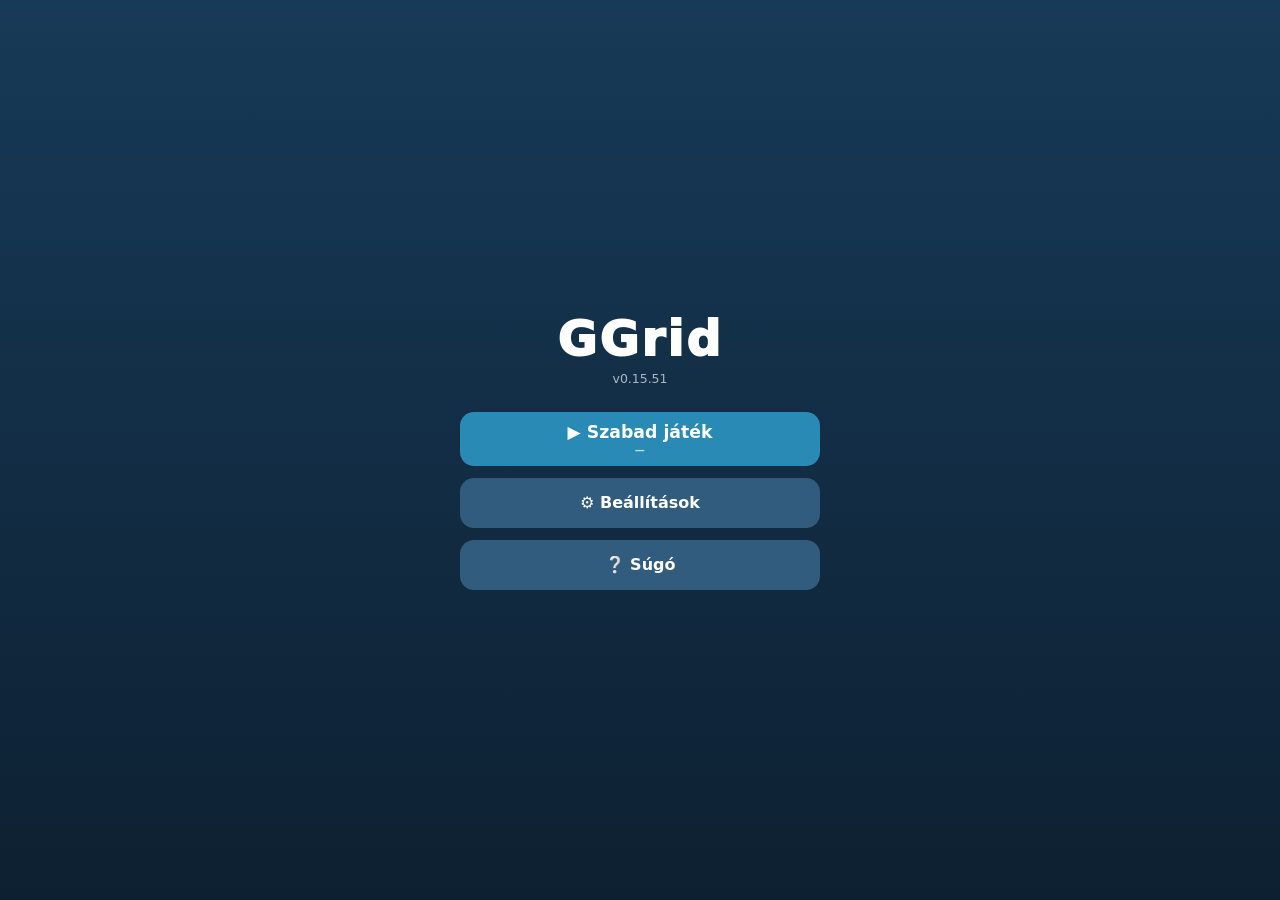
==== commit fd415987: "v0.15.51: bump version for Theme Studio workflow v2" ====
--- a/index.html
+++ b/index.html
@@ -1,19 +1,19 @@
 <!doctype html>
 <html lang="hu"><head><meta charset="utf-8">
 <meta name="viewport" content="width=device-width,initial-scale=1,viewport-fit=cover">
-<link rel="icon" type="image/x-icon" href="favicon.ico?v=0.15.50">
-<link rel="icon" type="image/svg+xml" href="favicon.svg?v=0.15.50" sizes="any">
-<link rel="apple-touch-icon" href="apple-touch-icon.png?v=0.15.50">
-<title>GGrid – v0.15.50 letisztult UI</title>
-<link rel="stylesheet" href="css/game.css?v=0.15.50">
-<link rel="stylesheet" href="css/game-ui-theme.css?v=0.15.50"></head>
+<link rel="icon" type="image/x-icon" href="favicon.ico?v=0.15.51">
+<link rel="icon" type="image/svg+xml" href="favicon.svg?v=0.15.51" sizes="any">
+<link rel="apple-touch-icon" href="apple-touch-icon.png?v=0.15.51">
+<title>GGrid – v0.15.51 letisztult UI</title>
+<link rel="stylesheet" href="css/game.css?v=0.15.51">
+<link rel="stylesheet" href="css/game-ui-theme.css?v=0.15.51"></head>
 <body data-ui-context="shell">
 <div id="startup" class="startup" aria-live="polite"><div class="startup-card"><div class="startup-title">GGrid</div><div class="startup-grid" aria-hidden="true"><i></i><i></i><i></i><i></i><i class="startup-ball"></i><i></i><i></i><i class="startup-brick"></i><i></i></div><div class="startup-text">A játék töltődik…</div></div></div>
 
 <div id="homeScreen" class="home-screen">
  <div class="home-card">
   <div class="home-logo">GGrid</div>
-  <div class="home-version">v0.15.50</div>
+  <div class="home-version">v0.15.51</div>
   <button type="button" id="scenarioOpen" hidden></button>
   <button type="button" id="homeFreePlay" class="primary-home">▶ Szabad játék <span id="homeLevelId" class="home-level-id">—</span></button>
   <button type="button" id="homeSettings">⚙ Beállítások</button>
@@ -89,7 +89,7 @@
   <button type="button" id="freeSetupGenerated" class="multiball-test-launch">⚗ GENERÁTOR TESZT</button>
   <button type="button" id="freeSetupV3D10" class="multiball-test-launch">🧪 V3 D10 TESZT</button>
   <div class="multiball-test-note">A generátor tesztkönyvtár pontozás nélkül fut · a V3 D10 teszt csak az 5×6 / 5×7 / 5×8 benchmarkpályákat használja</div>
-  <div class="panel-version">GGrid v0.15.50</div>
+  <div class="panel-version">GGrid v0.15.51</div>
  </div>
 </div>
 
@@ -101,7 +101,7 @@
  <button type="button" id="menuHelp">❔ Játékleírás</button>
  <button type="button" id="menuSettings">⚙ Beállítások</button>
  <button type="button" id="menuHome">⌂ Kilépés a főmenübe</button>
- <div class="panel-version">GGrid v0.15.50</div>
+ <div class="panel-version">GGrid v0.15.51</div>
 </div></div>
 
 <div id="settingsPanel" class="ui-panel" hidden><div class="ui-card settings-card">
@@ -124,7 +124,7 @@
   <section id="shellThemeSection"><h3>Főképernyő és menük</h3><label for="shellThemeSelect">Megjelenés</label> <select id="shellThemeSelect"><option value="classic">Klasszikus</option><option value="warm">Meleg üveg</option></select></section>
   <section id="freeSettings"><h3>Szabad játék</h3><div id="settingsFree"></div></section>
  <div id="settingsCode" hidden></div>
- <div class="panel-version">GGrid v0.15.50</div>
+ <div class="panel-version">GGrid v0.15.51</div>
 </div></div>
 
 <div id="helpPanel" class="ui-panel" role="dialog" aria-modal="true" aria-labelledby="helpTitle" hidden><div class="ui-card help-card">
@@ -136,31 +136,31 @@
   <section><h3>Segítségek</h3><p>A <strong>💡</strong> rövid megnyomása 1 pontért megmutatja a következő optimális irányt. A játék közbeni 💡 gombot <strong>2 másodpercig nyomva tartva</strong> a motor szemmel követhető lépésekkel bemutatja a Freeze nélküli megoldást az aktuális állásból. Ez ingyenes, de az adott menetért nem jár pont; újrakezdés után újra szerezhetsz pontot. Ha abból az állásból nincs megtalálható megoldás, a játék jelzi.</p><p>Az új, kísérleti <strong>❄💡 Freeze-súgó</strong> külön solververziót használ. Rövid nyomásra olyan megoldási javaslatot keres, amely legfeljebb egy Freeze-t használhat; ha a Freeze azonnal szükséges, megnevezi a lefagyasztandó objektumot és az irányt. <strong>2 másodpercig nyomva tartva</strong> a teljes, Freeze-t is tartalmazó megoldást animálja. Ez a funkció nem módosítja a normál solver működését.</p><p>A <strong>❄ Freeze</strong> gombbal lépj kijelölési módba. Érintsd meg a helyben tartandó golyót vagy mozgatható blokkot. Ugyanarra újra bökve törölheted a kijelölést; másik elemet megérintve átteheted rá. A Freeze gomb újabb megnyomásával pontlevonás nélkül kiléphetsz. Kijelölt elem mellett az első irányparancs 10 pontba kerül akkor is, ha semmi nem mozdul; ezután a Freeze-mód megszűnik. 10 pont alatt a gomb nem érhető el.</p></section>
   <section><h3>Hang és menü</h3><p>A Beállításokban a játék akcióhangjai és a téma háttérhangja külön kapcsolhatók. A ☰ menüből újrakezdhetsz, új pályát kérhetsz, megnyithatod a beállításokat vagy visszatérhetsz a főképernyőre.</p></section>
  </div>
- <div class="panel-version">GGrid v0.15.50</div>
+ <div class="panel-version">GGrid v0.15.51</div>
 </div></div>
 
 <div id="scenarioPanel" class="scenario-panel" hidden><div class="scenario-card"><div class="scenario-head"><strong id="scenarioTitle">Játékmód</strong><button type="button" id="scenarioClose">✕</button></div><div id="scenarioDesc" class="scenario-desc">Válassz forgatókönyvet, vagy térj vissza a szabad játékhoz.</div><div id="scenarioList" class="scenario-list"></div><div class="scenario-actions"><button type="button" id="playScenario" disabled>Indítás</button><button type="button" id="freePlay">Szabad játék</button></div></div></div>
 
 <div id="calibration" class="calibration" hidden><div class="cal-card"><div class="cal-head"><strong>GGrid · mozdulatmérés</strong><button type="button" id="calClose" aria-label="Mérés bezárása">✕</button></div><div id="calPhase" class="cal-phase">Előkészítés</div><div id="calArrow" class="cal-arrow">•</div><div id="calInstruction" class="cal-instruction">Tartsd a képernyőt magad felé, a telefont kényelmes helyzetben.</div><div class="cal-progress"><i id="calProgress"></i></div><div id="calStats" class="cal-stats"></div><div class="cal-actions"><button type="button" id="calStart">Mérés indítása</button><button type="button" id="calExport" disabled>JSON-fájl letöltése</button></div><div class="cal-small">A nyilaknál röviden billents az adott irányba. A CSÚSZTASD feliratoknál mozgasd a telefont a kijelző síkjában, billentés nélkül; végig nézzen feléd a képernyő. Emelés és süllyesztés közben is nézzen feléd. A csúsztatás, emelés és süllyesztés nem játékirány. A mentés kizárólag az érzékelők mérési adatait tartalmazza.</div></div></div>
 
-<script src="js/game-core.js?v=0.15.50"></script>
-<script src="js/solver.js?v=0.15.50"></script>
-<script src="js/freeze-solver-v1.js?v=0.15.50"></script>
-<script src="js/freeze-solver-v2.js?v=0.15.50"></script>
-<script src="js/level-library.js?v=0.15.50"></script>
-<script src="js/multiball-library.js?v=0.15.50"></script>
-<script src="js/generated-test-library.js?v=0.15.50"></script>
-<script src="js/audio.js?v=0.15.50"></script>
-<script src="js/rigid-shapes.js?v=0.15.50"></script>
-<script src="js/theme-visuals.js?v=0.15.50"></script>
-<script src="js/theme-assets.js?v=0.15.50"></script>
-<script src="js/theme-autotile.js?v=0.15.50"></script>
-<script src="js/theme-layout.js?v=0.15.50"></script>
-<script src="js/theme-frame.js?v=0.15.50"></script>
-<script src="js/scene-renderer.js?v=0.15.50"></script>
-<script src="js/motion-model.js?v=0.15.50"></script>
-<script src="js/motion-gesture.js?v=0.15.50"></script>
-<script src="js/main.js?v=0.15.50"></script>
-<script src="js/scenario-loader.js?v=0.15.50"></script>
-<script src="js/ui-shell.js?v=0.15.50"></script>
+<script src="js/game-core.js?v=0.15.51"></script>
+<script src="js/solver.js?v=0.15.51"></script>
+<script src="js/freeze-solver-v1.js?v=0.15.51"></script>
+<script src="js/freeze-solver-v2.js?v=0.15.51"></script>
+<script src="js/level-library.js?v=0.15.51"></script>
+<script src="js/multiball-library.js?v=0.15.51"></script>
+<script src="js/generated-test-library.js?v=0.15.51"></script>
+<script src="js/audio.js?v=0.15.51"></script>
+<script src="js/rigid-shapes.js?v=0.15.51"></script>
+<script src="js/theme-visuals.js?v=0.15.51"></script>
+<script src="js/theme-assets.js?v=0.15.51"></script>
+<script src="js/theme-autotile.js?v=0.15.51"></script>
+<script src="js/theme-layout.js?v=0.15.51"></script>
+<script src="js/theme-frame.js?v=0.15.51"></script>
+<script src="js/scene-renderer.js?v=0.15.51"></script>
+<script src="js/motion-model.js?v=0.15.51"></script>
+<script src="js/motion-gesture.js?v=0.15.51"></script>
+<script src="js/main.js?v=0.15.51"></script>
+<script src="js/scenario-loader.js?v=0.15.51"></script>
+<script src="js/ui-shell.js?v=0.15.51"></script>
 </body></html>
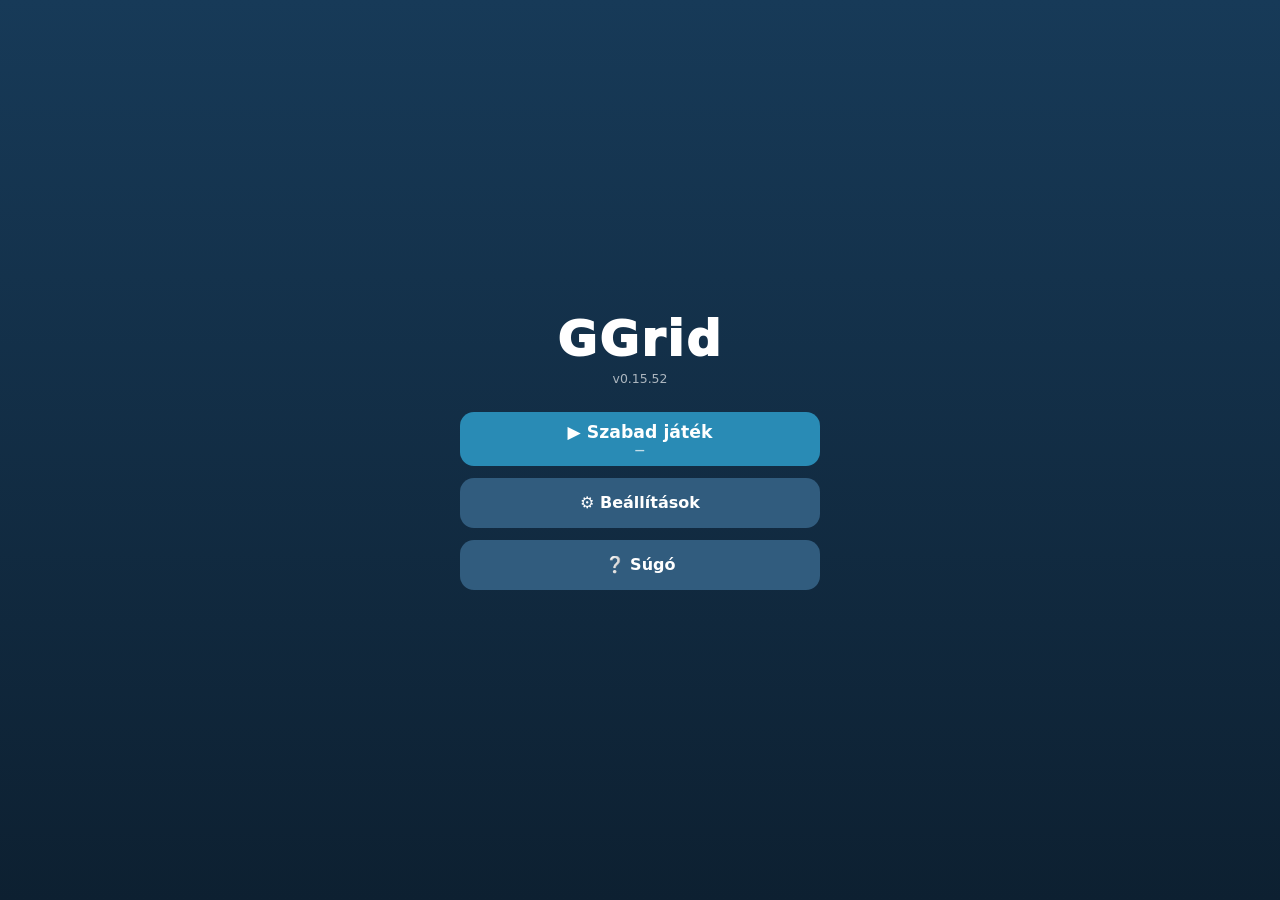
==== commit 1ccf0def: "v0.15.52: bump version for Asset Pack v2" ====
--- a/index.html
+++ b/index.html
@@ -1,19 +1,19 @@
 <!doctype html>
 <html lang="hu"><head><meta charset="utf-8">
 <meta name="viewport" content="width=device-width,initial-scale=1,viewport-fit=cover">
-<link rel="icon" type="image/x-icon" href="favicon.ico?v=0.15.51">
-<link rel="icon" type="image/svg+xml" href="favicon.svg?v=0.15.51" sizes="any">
-<link rel="apple-touch-icon" href="apple-touch-icon.png?v=0.15.51">
-<title>GGrid – v0.15.51 letisztult UI</title>
-<link rel="stylesheet" href="css/game.css?v=0.15.51">
-<link rel="stylesheet" href="css/game-ui-theme.css?v=0.15.51"></head>
+<link rel="icon" type="image/x-icon" href="favicon.ico?v=0.15.52">
+<link rel="icon" type="image/svg+xml" href="favicon.svg?v=0.15.52" sizes="any">
+<link rel="apple-touch-icon" href="apple-touch-icon.png?v=0.15.52">
+<title>GGrid – v0.15.52 letisztult UI</title>
+<link rel="stylesheet" href="css/game.css?v=0.15.52">
+<link rel="stylesheet" href="css/game-ui-theme.css?v=0.15.52"></head>
 <body data-ui-context="shell">
 <div id="startup" class="startup" aria-live="polite"><div class="startup-card"><div class="startup-title">GGrid</div><div class="startup-grid" aria-hidden="true"><i></i><i></i><i></i><i></i><i class="startup-ball"></i><i></i><i></i><i class="startup-brick"></i><i></i></div><div class="startup-text">A játék töltődik…</div></div></div>
 
 <div id="homeScreen" class="home-screen">
  <div class="home-card">
   <div class="home-logo">GGrid</div>
-  <div class="home-version">v0.15.51</div>
+  <div class="home-version">v0.15.52</div>
   <button type="button" id="scenarioOpen" hidden></button>
   <button type="button" id="homeFreePlay" class="primary-home">▶ Szabad játék <span id="homeLevelId" class="home-level-id">—</span></button>
   <button type="button" id="homeSettings">⚙ Beállítások</button>
@@ -89,7 +89,7 @@
   <button type="button" id="freeSetupGenerated" class="multiball-test-launch">⚗ GENERÁTOR TESZT</button>
   <button type="button" id="freeSetupV3D10" class="multiball-test-launch">🧪 V3 D10 TESZT</button>
   <div class="multiball-test-note">A generátor tesztkönyvtár pontozás nélkül fut · a V3 D10 teszt csak az 5×6 / 5×7 / 5×8 benchmarkpályákat használja</div>
-  <div class="panel-version">GGrid v0.15.51</div>
+  <div class="panel-version">GGrid v0.15.52</div>
  </div>
 </div>
 
@@ -101,7 +101,7 @@
  <button type="button" id="menuHelp">❔ Játékleírás</button>
  <button type="button" id="menuSettings">⚙ Beállítások</button>
  <button type="button" id="menuHome">⌂ Kilépés a főmenübe</button>
- <div class="panel-version">GGrid v0.15.51</div>
+ <div class="panel-version">GGrid v0.15.52</div>
 </div></div>
 
 <div id="settingsPanel" class="ui-panel" hidden><div class="ui-card settings-card">
@@ -124,7 +124,7 @@
   <section id="shellThemeSection"><h3>Főképernyő és menük</h3><label for="shellThemeSelect">Megjelenés</label> <select id="shellThemeSelect"><option value="classic">Klasszikus</option><option value="warm">Meleg üveg</option></select></section>
   <section id="freeSettings"><h3>Szabad játék</h3><div id="settingsFree"></div></section>
  <div id="settingsCode" hidden></div>
- <div class="panel-version">GGrid v0.15.51</div>
+ <div class="panel-version">GGrid v0.15.52</div>
 </div></div>
 
 <div id="helpPanel" class="ui-panel" role="dialog" aria-modal="true" aria-labelledby="helpTitle" hidden><div class="ui-card help-card">
@@ -136,31 +136,31 @@
   <section><h3>Segítségek</h3><p>A <strong>💡</strong> rövid megnyomása 1 pontért megmutatja a következő optimális irányt. A játék közbeni 💡 gombot <strong>2 másodpercig nyomva tartva</strong> a motor szemmel követhető lépésekkel bemutatja a Freeze nélküli megoldást az aktuális állásból. Ez ingyenes, de az adott menetért nem jár pont; újrakezdés után újra szerezhetsz pontot. Ha abból az állásból nincs megtalálható megoldás, a játék jelzi.</p><p>Az új, kísérleti <strong>❄💡 Freeze-súgó</strong> külön solververziót használ. Rövid nyomásra olyan megoldási javaslatot keres, amely legfeljebb egy Freeze-t használhat; ha a Freeze azonnal szükséges, megnevezi a lefagyasztandó objektumot és az irányt. <strong>2 másodpercig nyomva tartva</strong> a teljes, Freeze-t is tartalmazó megoldást animálja. Ez a funkció nem módosítja a normál solver működését.</p><p>A <strong>❄ Freeze</strong> gombbal lépj kijelölési módba. Érintsd meg a helyben tartandó golyót vagy mozgatható blokkot. Ugyanarra újra bökve törölheted a kijelölést; másik elemet megérintve átteheted rá. A Freeze gomb újabb megnyomásával pontlevonás nélkül kiléphetsz. Kijelölt elem mellett az első irányparancs 10 pontba kerül akkor is, ha semmi nem mozdul; ezután a Freeze-mód megszűnik. 10 pont alatt a gomb nem érhető el.</p></section>
   <section><h3>Hang és menü</h3><p>A Beállításokban a játék akcióhangjai és a téma háttérhangja külön kapcsolhatók. A ☰ menüből újrakezdhetsz, új pályát kérhetsz, megnyithatod a beállításokat vagy visszatérhetsz a főképernyőre.</p></section>
  </div>
- <div class="panel-version">GGrid v0.15.51</div>
+ <div class="panel-version">GGrid v0.15.52</div>
 </div></div>
 
 <div id="scenarioPanel" class="scenario-panel" hidden><div class="scenario-card"><div class="scenario-head"><strong id="scenarioTitle">Játékmód</strong><button type="button" id="scenarioClose">✕</button></div><div id="scenarioDesc" class="scenario-desc">Válassz forgatókönyvet, vagy térj vissza a szabad játékhoz.</div><div id="scenarioList" class="scenario-list"></div><div class="scenario-actions"><button type="button" id="playScenario" disabled>Indítás</button><button type="button" id="freePlay">Szabad játék</button></div></div></div>
 
 <div id="calibration" class="calibration" hidden><div class="cal-card"><div class="cal-head"><strong>GGrid · mozdulatmérés</strong><button type="button" id="calClose" aria-label="Mérés bezárása">✕</button></div><div id="calPhase" class="cal-phase">Előkészítés</div><div id="calArrow" class="cal-arrow">•</div><div id="calInstruction" class="cal-instruction">Tartsd a képernyőt magad felé, a telefont kényelmes helyzetben.</div><div class="cal-progress"><i id="calProgress"></i></div><div id="calStats" class="cal-stats"></div><div class="cal-actions"><button type="button" id="calStart">Mérés indítása</button><button type="button" id="calExport" disabled>JSON-fájl letöltése</button></div><div class="cal-small">A nyilaknál röviden billents az adott irányba. A CSÚSZTASD feliratoknál mozgasd a telefont a kijelző síkjában, billentés nélkül; végig nézzen feléd a képernyő. Emelés és süllyesztés közben is nézzen feléd. A csúsztatás, emelés és süllyesztés nem játékirány. A mentés kizárólag az érzékelők mérési adatait tartalmazza.</div></div></div>
 
-<script src="js/game-core.js?v=0.15.51"></script>
-<script src="js/solver.js?v=0.15.51"></script>
-<script src="js/freeze-solver-v1.js?v=0.15.51"></script>
-<script src="js/freeze-solver-v2.js?v=0.15.51"></script>
-<script src="js/level-library.js?v=0.15.51"></script>
-<script src="js/multiball-library.js?v=0.15.51"></script>
-<script src="js/generated-test-library.js?v=0.15.51"></script>
-<script src="js/audio.js?v=0.15.51"></script>
-<script src="js/rigid-shapes.js?v=0.15.51"></script>
-<script src="js/theme-visuals.js?v=0.15.51"></script>
-<script src="js/theme-assets.js?v=0.15.51"></script>
-<script src="js/theme-autotile.js?v=0.15.51"></script>
-<script src="js/theme-layout.js?v=0.15.51"></script>
-<script src="js/theme-frame.js?v=0.15.51"></script>
-<script src="js/scene-renderer.js?v=0.15.51"></script>
-<script src="js/motion-model.js?v=0.15.51"></script>
-<script src="js/motion-gesture.js?v=0.15.51"></script>
-<script src="js/main.js?v=0.15.51"></script>
-<script src="js/scenario-loader.js?v=0.15.51"></script>
-<script src="js/ui-shell.js?v=0.15.51"></script>
+<script src="js/game-core.js?v=0.15.52"></script>
+<script src="js/solver.js?v=0.15.52"></script>
+<script src="js/freeze-solver-v1.js?v=0.15.52"></script>
+<script src="js/freeze-solver-v2.js?v=0.15.52"></script>
+<script src="js/level-library.js?v=0.15.52"></script>
+<script src="js/multiball-library.js?v=0.15.52"></script>
+<script src="js/generated-test-library.js?v=0.15.52"></script>
+<script src="js/audio.js?v=0.15.52"></script>
+<script src="js/rigid-shapes.js?v=0.15.52"></script>
+<script src="js/theme-visuals.js?v=0.15.52"></script>
+<script src="js/theme-assets.js?v=0.15.52"></script>
+<script src="js/theme-autotile.js?v=0.15.52"></script>
+<script src="js/theme-layout.js?v=0.15.52"></script>
+<script src="js/theme-frame.js?v=0.15.52"></script>
+<script src="js/scene-renderer.js?v=0.15.52"></script>
+<script src="js/motion-model.js?v=0.15.52"></script>
+<script src="js/motion-gesture.js?v=0.15.52"></script>
+<script src="js/main.js?v=0.15.52"></script>
+<script src="js/scenario-loader.js?v=0.15.52"></script>
+<script src="js/ui-shell.js?v=0.15.52"></script>
 </body></html>
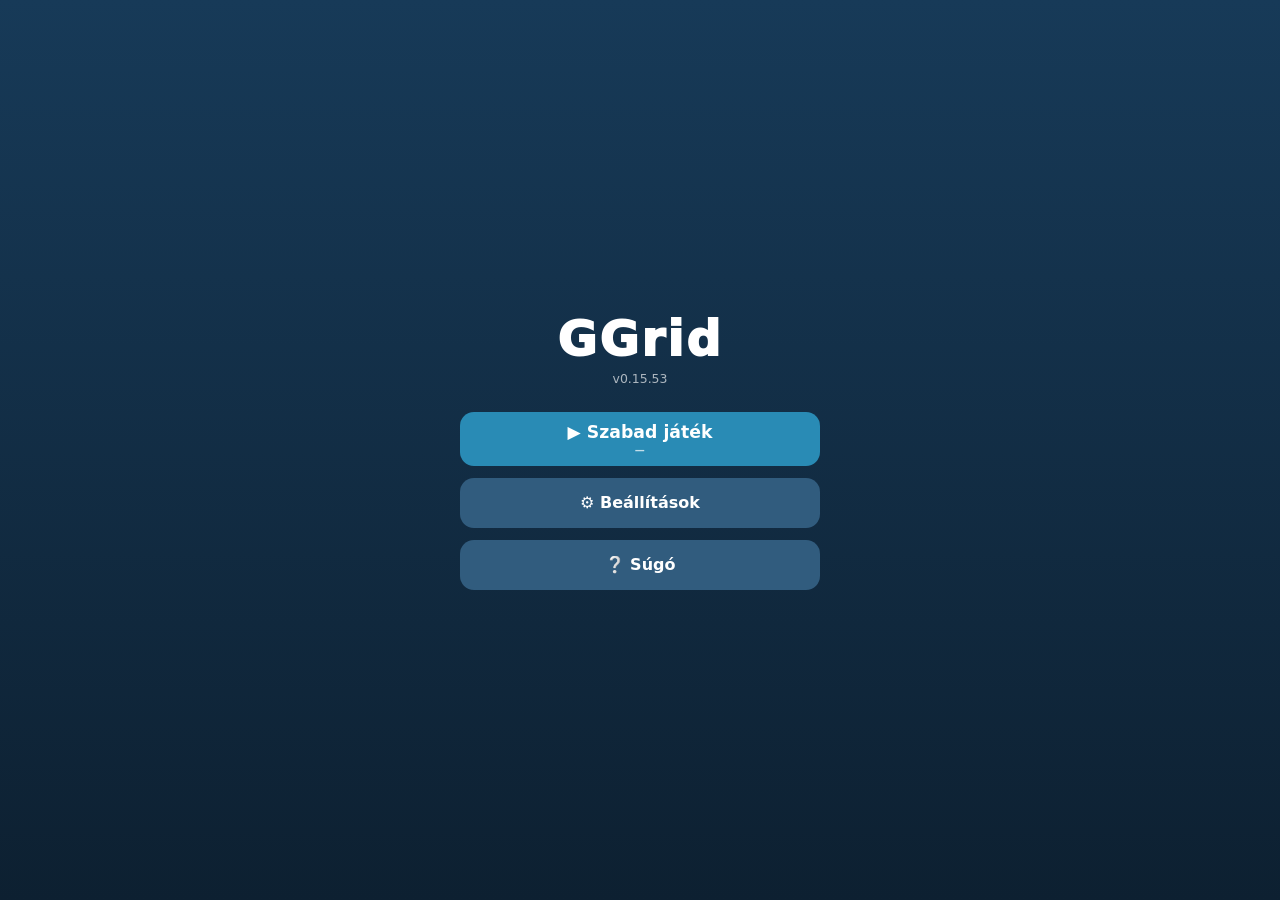
==== commit c447619d: "v0.15.53: bump version for rigid silhouette renderer" ====
--- a/index.html
+++ b/index.html
@@ -1,19 +1,19 @@
 <!doctype html>
 <html lang="hu"><head><meta charset="utf-8">
 <meta name="viewport" content="width=device-width,initial-scale=1,viewport-fit=cover">
-<link rel="icon" type="image/x-icon" href="favicon.ico?v=0.15.52">
-<link rel="icon" type="image/svg+xml" href="favicon.svg?v=0.15.52" sizes="any">
-<link rel="apple-touch-icon" href="apple-touch-icon.png?v=0.15.52">
-<title>GGrid – v0.15.52 letisztult UI</title>
-<link rel="stylesheet" href="css/game.css?v=0.15.52">
-<link rel="stylesheet" href="css/game-ui-theme.css?v=0.15.52"></head>
+<link rel="icon" type="image/x-icon" href="favicon.ico?v=0.15.53">
+<link rel="icon" type="image/svg+xml" href="favicon.svg?v=0.15.53" sizes="any">
+<link rel="apple-touch-icon" href="apple-touch-icon.png?v=0.15.53">
+<title>GGrid – v0.15.53 letisztult UI</title>
+<link rel="stylesheet" href="css/game.css?v=0.15.53">
+<link rel="stylesheet" href="css/game-ui-theme.css?v=0.15.53"></head>
 <body data-ui-context="shell">
 <div id="startup" class="startup" aria-live="polite"><div class="startup-card"><div class="startup-title">GGrid</div><div class="startup-grid" aria-hidden="true"><i></i><i></i><i></i><i></i><i class="startup-ball"></i><i></i><i></i><i class="startup-brick"></i><i></i></div><div class="startup-text">A játék töltődik…</div></div></div>
 
 <div id="homeScreen" class="home-screen">
  <div class="home-card">
   <div class="home-logo">GGrid</div>
-  <div class="home-version">v0.15.52</div>
+  <div class="home-version">v0.15.53</div>
   <button type="button" id="scenarioOpen" hidden></button>
   <button type="button" id="homeFreePlay" class="primary-home">▶ Szabad játék <span id="homeLevelId" class="home-level-id">—</span></button>
   <button type="button" id="homeSettings">⚙ Beállítások</button>
@@ -89,7 +89,7 @@
   <button type="button" id="freeSetupGenerated" class="multiball-test-launch">⚗ GENERÁTOR TESZT</button>
   <button type="button" id="freeSetupV3D10" class="multiball-test-launch">🧪 V3 D10 TESZT</button>
   <div class="multiball-test-note">A generátor tesztkönyvtár pontozás nélkül fut · a V3 D10 teszt csak az 5×6 / 5×7 / 5×8 benchmarkpályákat használja</div>
-  <div class="panel-version">GGrid v0.15.52</div>
+  <div class="panel-version">GGrid v0.15.53</div>
  </div>
 </div>
 
@@ -101,7 +101,7 @@
  <button type="button" id="menuHelp">❔ Játékleírás</button>
  <button type="button" id="menuSettings">⚙ Beállítások</button>
  <button type="button" id="menuHome">⌂ Kilépés a főmenübe</button>
- <div class="panel-version">GGrid v0.15.52</div>
+ <div class="panel-version">GGrid v0.15.53</div>
 </div></div>
 
 <div id="settingsPanel" class="ui-panel" hidden><div class="ui-card settings-card">
@@ -124,7 +124,7 @@
   <section id="shellThemeSection"><h3>Főképernyő és menük</h3><label for="shellThemeSelect">Megjelenés</label> <select id="shellThemeSelect"><option value="classic">Klasszikus</option><option value="warm">Meleg üveg</option></select></section>
   <section id="freeSettings"><h3>Szabad játék</h3><div id="settingsFree"></div></section>
  <div id="settingsCode" hidden></div>
- <div class="panel-version">GGrid v0.15.52</div>
+ <div class="panel-version">GGrid v0.15.53</div>
 </div></div>
 
 <div id="helpPanel" class="ui-panel" role="dialog" aria-modal="true" aria-labelledby="helpTitle" hidden><div class="ui-card help-card">
@@ -136,31 +136,31 @@
   <section><h3>Segítségek</h3><p>A <strong>💡</strong> rövid megnyomása 1 pontért megmutatja a következő optimális irányt. A játék közbeni 💡 gombot <strong>2 másodpercig nyomva tartva</strong> a motor szemmel követhető lépésekkel bemutatja a Freeze nélküli megoldást az aktuális állásból. Ez ingyenes, de az adott menetért nem jár pont; újrakezdés után újra szerezhetsz pontot. Ha abból az állásból nincs megtalálható megoldás, a játék jelzi.</p><p>Az új, kísérleti <strong>❄💡 Freeze-súgó</strong> külön solververziót használ. Rövid nyomásra olyan megoldási javaslatot keres, amely legfeljebb egy Freeze-t használhat; ha a Freeze azonnal szükséges, megnevezi a lefagyasztandó objektumot és az irányt. <strong>2 másodpercig nyomva tartva</strong> a teljes, Freeze-t is tartalmazó megoldást animálja. Ez a funkció nem módosítja a normál solver működését.</p><p>A <strong>❄ Freeze</strong> gombbal lépj kijelölési módba. Érintsd meg a helyben tartandó golyót vagy mozgatható blokkot. Ugyanarra újra bökve törölheted a kijelölést; másik elemet megérintve átteheted rá. A Freeze gomb újabb megnyomásával pontlevonás nélkül kiléphetsz. Kijelölt elem mellett az első irányparancs 10 pontba kerül akkor is, ha semmi nem mozdul; ezután a Freeze-mód megszűnik. 10 pont alatt a gomb nem érhető el.</p></section>
   <section><h3>Hang és menü</h3><p>A Beállításokban a játék akcióhangjai és a téma háttérhangja külön kapcsolhatók. A ☰ menüből újrakezdhetsz, új pályát kérhetsz, megnyithatod a beállításokat vagy visszatérhetsz a főképernyőre.</p></section>
  </div>
- <div class="panel-version">GGrid v0.15.52</div>
+ <div class="panel-version">GGrid v0.15.53</div>
 </div></div>
 
 <div id="scenarioPanel" class="scenario-panel" hidden><div class="scenario-card"><div class="scenario-head"><strong id="scenarioTitle">Játékmód</strong><button type="button" id="scenarioClose">✕</button></div><div id="scenarioDesc" class="scenario-desc">Válassz forgatókönyvet, vagy térj vissza a szabad játékhoz.</div><div id="scenarioList" class="scenario-list"></div><div class="scenario-actions"><button type="button" id="playScenario" disabled>Indítás</button><button type="button" id="freePlay">Szabad játék</button></div></div></div>
 
 <div id="calibration" class="calibration" hidden><div class="cal-card"><div class="cal-head"><strong>GGrid · mozdulatmérés</strong><button type="button" id="calClose" aria-label="Mérés bezárása">✕</button></div><div id="calPhase" class="cal-phase">Előkészítés</div><div id="calArrow" class="cal-arrow">•</div><div id="calInstruction" class="cal-instruction">Tartsd a képernyőt magad felé, a telefont kényelmes helyzetben.</div><div class="cal-progress"><i id="calProgress"></i></div><div id="calStats" class="cal-stats"></div><div class="cal-actions"><button type="button" id="calStart">Mérés indítása</button><button type="button" id="calExport" disabled>JSON-fájl letöltése</button></div><div class="cal-small">A nyilaknál röviden billents az adott irányba. A CSÚSZTASD feliratoknál mozgasd a telefont a kijelző síkjában, billentés nélkül; végig nézzen feléd a képernyő. Emelés és süllyesztés közben is nézzen feléd. A csúsztatás, emelés és süllyesztés nem játékirány. A mentés kizárólag az érzékelők mérési adatait tartalmazza.</div></div></div>
 
-<script src="js/game-core.js?v=0.15.52"></script>
-<script src="js/solver.js?v=0.15.52"></script>
-<script src="js/freeze-solver-v1.js?v=0.15.52"></script>
-<script src="js/freeze-solver-v2.js?v=0.15.52"></script>
-<script src="js/level-library.js?v=0.15.52"></script>
-<script src="js/multiball-library.js?v=0.15.52"></script>
-<script src="js/generated-test-library.js?v=0.15.52"></script>
-<script src="js/audio.js?v=0.15.52"></script>
-<script src="js/rigid-shapes.js?v=0.15.52"></script>
-<script src="js/theme-visuals.js?v=0.15.52"></script>
-<script src="js/theme-assets.js?v=0.15.52"></script>
-<script src="js/theme-autotile.js?v=0.15.52"></script>
-<script src="js/theme-layout.js?v=0.15.52"></script>
-<script src="js/theme-frame.js?v=0.15.52"></script>
-<script src="js/scene-renderer.js?v=0.15.52"></script>
-<script src="js/motion-model.js?v=0.15.52"></script>
-<script src="js/motion-gesture.js?v=0.15.52"></script>
-<script src="js/main.js?v=0.15.52"></script>
-<script src="js/scenario-loader.js?v=0.15.52"></script>
-<script src="js/ui-shell.js?v=0.15.52"></script>
+<script src="js/game-core.js?v=0.15.53"></script>
+<script src="js/solver.js?v=0.15.53"></script>
+<script src="js/freeze-solver-v1.js?v=0.15.53"></script>
+<script src="js/freeze-solver-v2.js?v=0.15.53"></script>
+<script src="js/level-library.js?v=0.15.53"></script>
+<script src="js/multiball-library.js?v=0.15.53"></script>
+<script src="js/generated-test-library.js?v=0.15.53"></script>
+<script src="js/audio.js?v=0.15.53"></script>
+<script src="js/rigid-shapes.js?v=0.15.53"></script>
+<script src="js/theme-visuals.js?v=0.15.53"></script>
+<script src="js/theme-assets.js?v=0.15.53"></script>
+<script src="js/theme-autotile.js?v=0.15.53"></script>
+<script src="js/theme-layout.js?v=0.15.53"></script>
+<script src="js/theme-frame.js?v=0.15.53"></script>
+<script src="js/scene-renderer.js?v=0.15.53"></script>
+<script src="js/motion-model.js?v=0.15.53"></script>
+<script src="js/motion-gesture.js?v=0.15.53"></script>
+<script src="js/main.js?v=0.15.53"></script>
+<script src="js/scenario-loader.js?v=0.15.53"></script>
+<script src="js/ui-shell.js?v=0.15.53"></script>
 </body></html>
--- a/css/game.css
+++ b/css/game.css
@@ -516,3 +516,42 @@
 .scene-artwork .edge-control.pressed .emboss-arrow.art-directional-cue{
  transform:none!important;
 }
+
+
+/* v0.15.53 – unified rigid silhouette renderer
+   Multi-cell artwork rigid bodies are drawn once across the complete polyomino.
+   No internal cell seams; outline follows only the true external contour. */
+.sr-composite.sr-rigid-silhouette{
+ overflow:visible;
+ filter:drop-shadow(0 5px 4px #0009);
+}
+.sr-composite.sr-rigid-silhouette.sr-asset-visual{
+ background:none!important;
+}
+.sr-rigid-svg{
+ position:absolute;
+ inset:0;
+ width:100%;
+ height:100%;
+ overflow:visible;
+ pointer-events:none;
+}
+.sr-rigid-svg .sr-rigid-fill{
+ opacity:1;
+}
+.sr-rigid-svg .sr-rigid-outline-shadow{
+ stroke:#261300;
+ stroke-width:8px;
+ stroke-linejoin:round;
+ stroke-linecap:round;
+ opacity:.95;
+}
+.sr-rigid-svg .sr-rigid-outline{
+ stroke-width:5px;
+ stroke-linejoin:round;
+ stroke-linecap:round;
+ filter:drop-shadow(0 0 1px #ffd976) drop-shadow(0 1px 1px #000a);
+}
+.scene-artwork .brick.sr-composite-source{
+ opacity:0!important;
+}
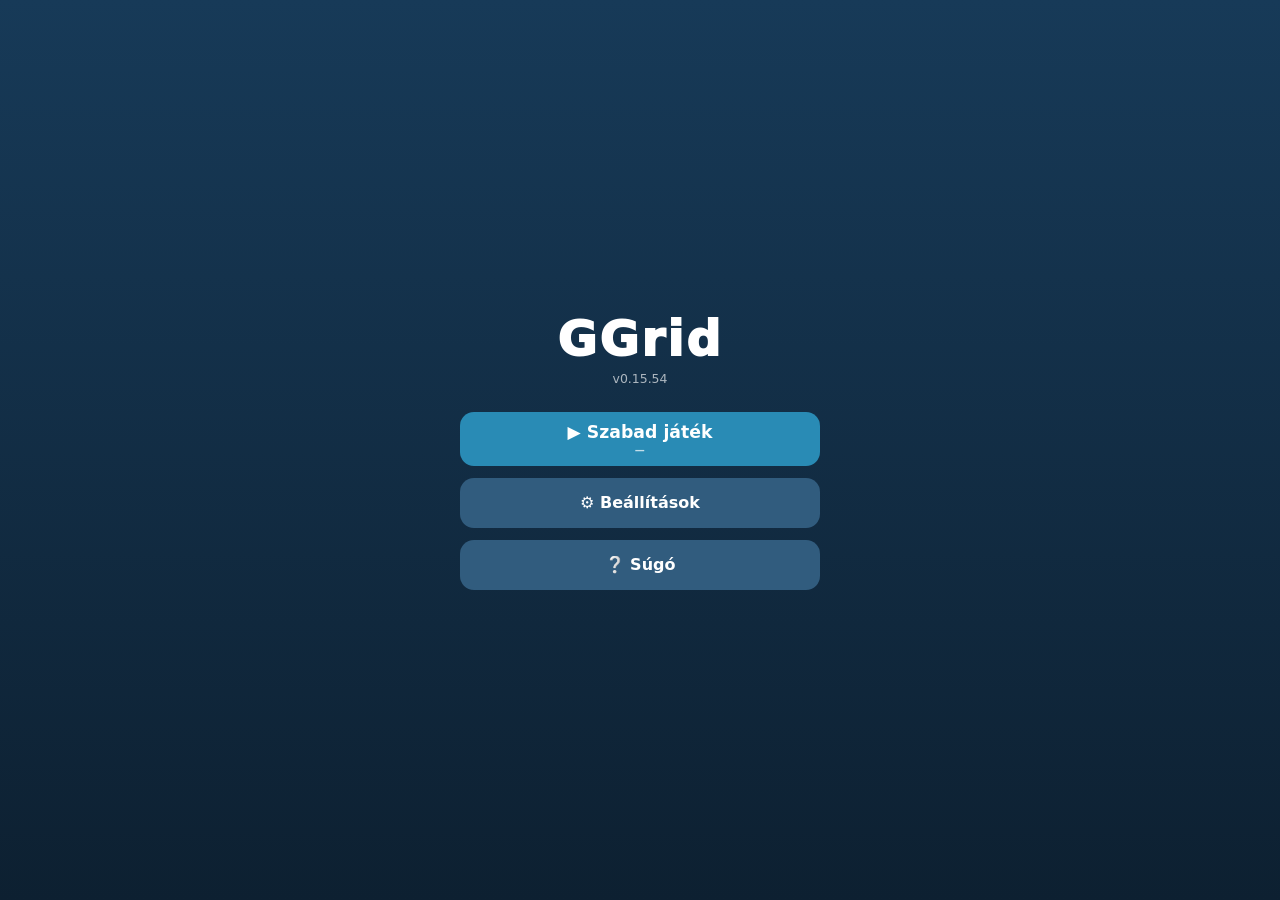
==== commit 01aad578: "v0.15.54: bump version for asset-first Theme Designer" ====
--- a/index.html
+++ b/index.html
@@ -1,19 +1,19 @@
 <!doctype html>
 <html lang="hu"><head><meta charset="utf-8">
 <meta name="viewport" content="width=device-width,initial-scale=1,viewport-fit=cover">
-<link rel="icon" type="image/x-icon" href="favicon.ico?v=0.15.53">
-<link rel="icon" type="image/svg+xml" href="favicon.svg?v=0.15.53" sizes="any">
-<link rel="apple-touch-icon" href="apple-touch-icon.png?v=0.15.53">
-<title>GGrid – v0.15.53 letisztult UI</title>
-<link rel="stylesheet" href="css/game.css?v=0.15.53">
-<link rel="stylesheet" href="css/game-ui-theme.css?v=0.15.53"></head>
+<link rel="icon" type="image/x-icon" href="favicon.ico?v=0.15.54">
+<link rel="icon" type="image/svg+xml" href="favicon.svg?v=0.15.54" sizes="any">
+<link rel="apple-touch-icon" href="apple-touch-icon.png?v=0.15.54">
+<title>GGrid – v0.15.54 letisztult UI</title>
+<link rel="stylesheet" href="css/game.css?v=0.15.54">
+<link rel="stylesheet" href="css/game-ui-theme.css?v=0.15.54"></head>
 <body data-ui-context="shell">
 <div id="startup" class="startup" aria-live="polite"><div class="startup-card"><div class="startup-title">GGrid</div><div class="startup-grid" aria-hidden="true"><i></i><i></i><i></i><i></i><i class="startup-ball"></i><i></i><i></i><i class="startup-brick"></i><i></i></div><div class="startup-text">A játék töltődik…</div></div></div>
 
 <div id="homeScreen" class="home-screen">
  <div class="home-card">
   <div class="home-logo">GGrid</div>
-  <div class="home-version">v0.15.53</div>
+  <div class="home-version">v0.15.54</div>
   <button type="button" id="scenarioOpen" hidden></button>
   <button type="button" id="homeFreePlay" class="primary-home">▶ Szabad játék <span id="homeLevelId" class="home-level-id">—</span></button>
   <button type="button" id="homeSettings">⚙ Beállítások</button>
@@ -89,7 +89,7 @@
   <button type="button" id="freeSetupGenerated" class="multiball-test-launch">⚗ GENERÁTOR TESZT</button>
   <button type="button" id="freeSetupV3D10" class="multiball-test-launch">🧪 V3 D10 TESZT</button>
   <div class="multiball-test-note">A generátor tesztkönyvtár pontozás nélkül fut · a V3 D10 teszt csak az 5×6 / 5×7 / 5×8 benchmarkpályákat használja</div>
-  <div class="panel-version">GGrid v0.15.53</div>
+  <div class="panel-version">GGrid v0.15.54</div>
  </div>
 </div>
 
@@ -101,7 +101,7 @@
  <button type="button" id="menuHelp">❔ Játékleírás</button>
  <button type="button" id="menuSettings">⚙ Beállítások</button>
  <button type="button" id="menuHome">⌂ Kilépés a főmenübe</button>
- <div class="panel-version">GGrid v0.15.53</div>
+ <div class="panel-version">GGrid v0.15.54</div>
 </div></div>
 
 <div id="settingsPanel" class="ui-panel" hidden><div class="ui-card settings-card">
@@ -124,7 +124,7 @@
   <section id="shellThemeSection"><h3>Főképernyő és menük</h3><label for="shellThemeSelect">Megjelenés</label> <select id="shellThemeSelect"><option value="classic">Klasszikus</option><option value="warm">Meleg üveg</option></select></section>
   <section id="freeSettings"><h3>Szabad játék</h3><div id="settingsFree"></div></section>
  <div id="settingsCode" hidden></div>
- <div class="panel-version">GGrid v0.15.53</div>
+ <div class="panel-version">GGrid v0.15.54</div>
 </div></div>
 
 <div id="helpPanel" class="ui-panel" role="dialog" aria-modal="true" aria-labelledby="helpTitle" hidden><div class="ui-card help-card">
@@ -136,31 +136,31 @@
   <section><h3>Segítségek</h3><p>A <strong>💡</strong> rövid megnyomása 1 pontért megmutatja a következő optimális irányt. A játék közbeni 💡 gombot <strong>2 másodpercig nyomva tartva</strong> a motor szemmel követhető lépésekkel bemutatja a Freeze nélküli megoldást az aktuális állásból. Ez ingyenes, de az adott menetért nem jár pont; újrakezdés után újra szerezhetsz pontot. Ha abból az állásból nincs megtalálható megoldás, a játék jelzi.</p><p>Az új, kísérleti <strong>❄💡 Freeze-súgó</strong> külön solververziót használ. Rövid nyomásra olyan megoldási javaslatot keres, amely legfeljebb egy Freeze-t használhat; ha a Freeze azonnal szükséges, megnevezi a lefagyasztandó objektumot és az irányt. <strong>2 másodpercig nyomva tartva</strong> a teljes, Freeze-t is tartalmazó megoldást animálja. Ez a funkció nem módosítja a normál solver működését.</p><p>A <strong>❄ Freeze</strong> gombbal lépj kijelölési módba. Érintsd meg a helyben tartandó golyót vagy mozgatható blokkot. Ugyanarra újra bökve törölheted a kijelölést; másik elemet megérintve átteheted rá. A Freeze gomb újabb megnyomásával pontlevonás nélkül kiléphetsz. Kijelölt elem mellett az első irányparancs 10 pontba kerül akkor is, ha semmi nem mozdul; ezután a Freeze-mód megszűnik. 10 pont alatt a gomb nem érhető el.</p></section>
   <section><h3>Hang és menü</h3><p>A Beállításokban a játék akcióhangjai és a téma háttérhangja külön kapcsolhatók. A ☰ menüből újrakezdhetsz, új pályát kérhetsz, megnyithatod a beállításokat vagy visszatérhetsz a főképernyőre.</p></section>
  </div>
- <div class="panel-version">GGrid v0.15.53</div>
+ <div class="panel-version">GGrid v0.15.54</div>
 </div></div>
 
 <div id="scenarioPanel" class="scenario-panel" hidden><div class="scenario-card"><div class="scenario-head"><strong id="scenarioTitle">Játékmód</strong><button type="button" id="scenarioClose">✕</button></div><div id="scenarioDesc" class="scenario-desc">Válassz forgatókönyvet, vagy térj vissza a szabad játékhoz.</div><div id="scenarioList" class="scenario-list"></div><div class="scenario-actions"><button type="button" id="playScenario" disabled>Indítás</button><button type="button" id="freePlay">Szabad játék</button></div></div></div>
 
 <div id="calibration" class="calibration" hidden><div class="cal-card"><div class="cal-head"><strong>GGrid · mozdulatmérés</strong><button type="button" id="calClose" aria-label="Mérés bezárása">✕</button></div><div id="calPhase" class="cal-phase">Előkészítés</div><div id="calArrow" class="cal-arrow">•</div><div id="calInstruction" class="cal-instruction">Tartsd a képernyőt magad felé, a telefont kényelmes helyzetben.</div><div class="cal-progress"><i id="calProgress"></i></div><div id="calStats" class="cal-stats"></div><div class="cal-actions"><button type="button" id="calStart">Mérés indítása</button><button type="button" id="calExport" disabled>JSON-fájl letöltése</button></div><div class="cal-small">A nyilaknál röviden billents az adott irányba. A CSÚSZTASD feliratoknál mozgasd a telefont a kijelző síkjában, billentés nélkül; végig nézzen feléd a képernyő. Emelés és süllyesztés közben is nézzen feléd. A csúsztatás, emelés és süllyesztés nem játékirány. A mentés kizárólag az érzékelők mérési adatait tartalmazza.</div></div></div>
 
-<script src="js/game-core.js?v=0.15.53"></script>
-<script src="js/solver.js?v=0.15.53"></script>
-<script src="js/freeze-solver-v1.js?v=0.15.53"></script>
-<script src="js/freeze-solver-v2.js?v=0.15.53"></script>
-<script src="js/level-library.js?v=0.15.53"></script>
-<script src="js/multiball-library.js?v=0.15.53"></script>
-<script src="js/generated-test-library.js?v=0.15.53"></script>
-<script src="js/audio.js?v=0.15.53"></script>
-<script src="js/rigid-shapes.js?v=0.15.53"></script>
-<script src="js/theme-visuals.js?v=0.15.53"></script>
-<script src="js/theme-assets.js?v=0.15.53"></script>
-<script src="js/theme-autotile.js?v=0.15.53"></script>
-<script src="js/theme-layout.js?v=0.15.53"></script>
-<script src="js/theme-frame.js?v=0.15.53"></script>
-<script src="js/scene-renderer.js?v=0.15.53"></script>
-<script src="js/motion-model.js?v=0.15.53"></script>
-<script src="js/motion-gesture.js?v=0.15.53"></script>
-<script src="js/main.js?v=0.15.53"></script>
-<script src="js/scenario-loader.js?v=0.15.53"></script>
-<script src="js/ui-shell.js?v=0.15.53"></script>
+<script src="js/game-core.js?v=0.15.54"></script>
+<script src="js/solver.js?v=0.15.54"></script>
+<script src="js/freeze-solver-v1.js?v=0.15.54"></script>
+<script src="js/freeze-solver-v2.js?v=0.15.54"></script>
+<script src="js/level-library.js?v=0.15.54"></script>
+<script src="js/multiball-library.js?v=0.15.54"></script>
+<script src="js/generated-test-library.js?v=0.15.54"></script>
+<script src="js/audio.js?v=0.15.54"></script>
+<script src="js/rigid-shapes.js?v=0.15.54"></script>
+<script src="js/theme-visuals.js?v=0.15.54"></script>
+<script src="js/theme-assets.js?v=0.15.54"></script>
+<script src="js/theme-autotile.js?v=0.15.54"></script>
+<script src="js/theme-layout.js?v=0.15.54"></script>
+<script src="js/theme-frame.js?v=0.15.54"></script>
+<script src="js/scene-renderer.js?v=0.15.54"></script>
+<script src="js/motion-model.js?v=0.15.54"></script>
+<script src="js/motion-gesture.js?v=0.15.54"></script>
+<script src="js/main.js?v=0.15.54"></script>
+<script src="js/scenario-loader.js?v=0.15.54"></script>
+<script src="js/ui-shell.js?v=0.15.54"></script>
 </body></html>
--- a/css/game.css
+++ b/css/game.css
@@ -555,3 +555,36 @@
 .scene-artwork .brick.sr-composite-source{
  opacity:0!important;
 }
+
+
+/* v0.15.54 – theme UI primitive states.
+   One painted control body is reused for runtime roles; interaction states are
+   generated programmatically so a theme does not need 5 PNGs per button. */
+.scene-artwork .play-action.art-chrome-asset,
+.scene-artwork #gameMenu.art-chrome-asset,
+.scene-artwork .score-box.art-chrome-asset,
+.scene-artwork .victory-actions button.art-chrome-asset{
+ border-color:transparent!important;
+ background-color:transparent!important;
+ background-repeat:no-repeat!important;
+ background-position:center!important;
+ color:var(--ui-text,#fff)!important;
+ text-shadow:0 1px 3px #000c;
+ transition:transform .08s ease,filter .08s ease,opacity .12s ease;
+}
+.scene-artwork .play-action.art-chrome-asset:active,
+.scene-artwork #gameMenu.art-chrome-asset:active,
+.scene-artwork .victory-actions button.art-chrome-asset:active{
+ transform:translateY(2px) scale(.98);
+ filter:brightness(.82);
+}
+.scene-artwork .play-action.art-chrome-asset:disabled,
+.scene-artwork .victory-actions button.art-chrome-asset:disabled{
+ filter:saturate(.15) brightness(.72);
+ opacity:.48;
+}
+.scene-artwork .play-action.art-chrome-asset.active,
+.scene-artwork .play-action.art-chrome-asset[aria-pressed="true"]{
+ filter:brightness(1.12) drop-shadow(0 0 7px var(--ui-focus,#fff));
+}
+body.theme-studio-preview .dev-detail{display:none!important}
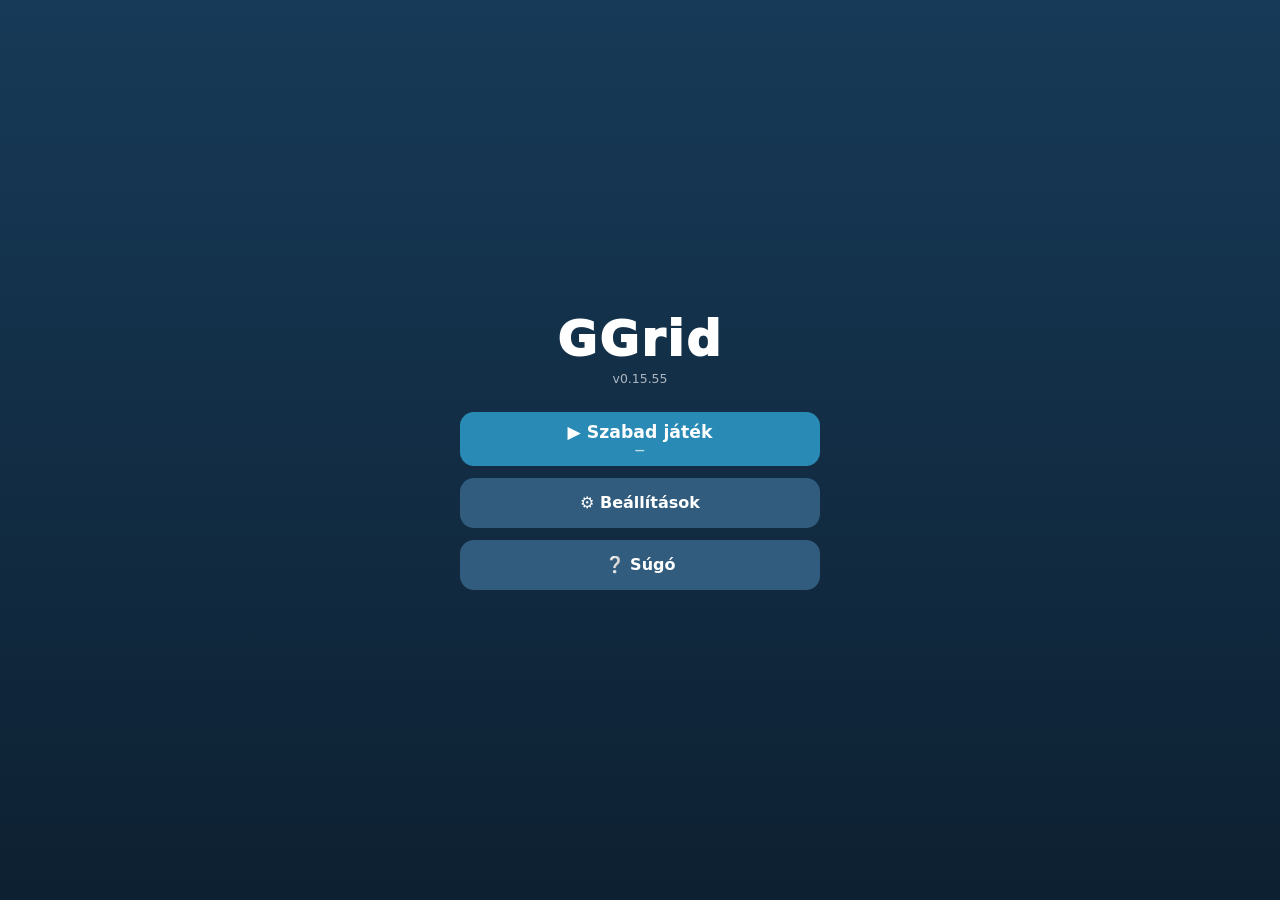
==== commit 97557dab: "Bump GGrid to v0.15.55" ====
--- a/index.html
+++ b/index.html
@@ -1,19 +1,19 @@
 <!doctype html>
 <html lang="hu"><head><meta charset="utf-8">
 <meta name="viewport" content="width=device-width,initial-scale=1,viewport-fit=cover">
-<link rel="icon" type="image/x-icon" href="favicon.ico?v=0.15.54">
-<link rel="icon" type="image/svg+xml" href="favicon.svg?v=0.15.54" sizes="any">
-<link rel="apple-touch-icon" href="apple-touch-icon.png?v=0.15.54">
-<title>GGrid – v0.15.54 letisztult UI</title>
-<link rel="stylesheet" href="css/game.css?v=0.15.54">
-<link rel="stylesheet" href="css/game-ui-theme.css?v=0.15.54"></head>
+<link rel="icon" type="image/x-icon" href="favicon.ico?v=0.15.55">
+<link rel="icon" type="image/svg+xml" href="favicon.svg?v=0.15.55" sizes="any">
+<link rel="apple-touch-icon" href="apple-touch-icon.png?v=0.15.55">
+<title>GGrid – v0.15.55 letisztult UI</title>
+<link rel="stylesheet" href="css/game.css?v=0.15.55">
+<link rel="stylesheet" href="css/game-ui-theme.css?v=0.15.55"></head>
 <body data-ui-context="shell">
 <div id="startup" class="startup" aria-live="polite"><div class="startup-card"><div class="startup-title">GGrid</div><div class="startup-grid" aria-hidden="true"><i></i><i></i><i></i><i></i><i class="startup-ball"></i><i></i><i></i><i class="startup-brick"></i><i></i></div><div class="startup-text">A játék töltődik…</div></div></div>
 
 <div id="homeScreen" class="home-screen">
  <div class="home-card">
   <div class="home-logo">GGrid</div>
-  <div class="home-version">v0.15.54</div>
+  <div class="home-version">v0.15.55</div>
   <button type="button" id="scenarioOpen" hidden></button>
   <button type="button" id="homeFreePlay" class="primary-home">▶ Szabad játék <span id="homeLevelId" class="home-level-id">—</span></button>
   <button type="button" id="homeSettings">⚙ Beállítások</button>
@@ -89,7 +89,7 @@
   <button type="button" id="freeSetupGenerated" class="multiball-test-launch">⚗ GENERÁTOR TESZT</button>
   <button type="button" id="freeSetupV3D10" class="multiball-test-launch">🧪 V3 D10 TESZT</button>
   <div class="multiball-test-note">A generátor tesztkönyvtár pontozás nélkül fut · a V3 D10 teszt csak az 5×6 / 5×7 / 5×8 benchmarkpályákat használja</div>
-  <div class="panel-version">GGrid v0.15.54</div>
+  <div class="panel-version">GGrid v0.15.55</div>
  </div>
 </div>
 
@@ -101,7 +101,7 @@
  <button type="button" id="menuHelp">❔ Játékleírás</button>
  <button type="button" id="menuSettings">⚙ Beállítások</button>
  <button type="button" id="menuHome">⌂ Kilépés a főmenübe</button>
- <div class="panel-version">GGrid v0.15.54</div>
+ <div class="panel-version">GGrid v0.15.55</div>
 </div></div>
 
 <div id="settingsPanel" class="ui-panel" hidden><div class="ui-card settings-card">
@@ -124,7 +124,7 @@
   <section id="shellThemeSection"><h3>Főképernyő és menük</h3><label for="shellThemeSelect">Megjelenés</label> <select id="shellThemeSelect"><option value="classic">Klasszikus</option><option value="warm">Meleg üveg</option></select></section>
   <section id="freeSettings"><h3>Szabad játék</h3><div id="settingsFree"></div></section>
  <div id="settingsCode" hidden></div>
- <div class="panel-version">GGrid v0.15.54</div>
+ <div class="panel-version">GGrid v0.15.55</div>
 </div></div>
 
 <div id="helpPanel" class="ui-panel" role="dialog" aria-modal="true" aria-labelledby="helpTitle" hidden><div class="ui-card help-card">
@@ -136,31 +136,31 @@
   <section><h3>Segítségek</h3><p>A <strong>💡</strong> rövid megnyomása 1 pontért megmutatja a következő optimális irányt. A játék közbeni 💡 gombot <strong>2 másodpercig nyomva tartva</strong> a motor szemmel követhető lépésekkel bemutatja a Freeze nélküli megoldást az aktuális állásból. Ez ingyenes, de az adott menetért nem jár pont; újrakezdés után újra szerezhetsz pontot. Ha abból az állásból nincs megtalálható megoldás, a játék jelzi.</p><p>Az új, kísérleti <strong>❄💡 Freeze-súgó</strong> külön solververziót használ. Rövid nyomásra olyan megoldási javaslatot keres, amely legfeljebb egy Freeze-t használhat; ha a Freeze azonnal szükséges, megnevezi a lefagyasztandó objektumot és az irányt. <strong>2 másodpercig nyomva tartva</strong> a teljes, Freeze-t is tartalmazó megoldást animálja. Ez a funkció nem módosítja a normál solver működését.</p><p>A <strong>❄ Freeze</strong> gombbal lépj kijelölési módba. Érintsd meg a helyben tartandó golyót vagy mozgatható blokkot. Ugyanarra újra bökve törölheted a kijelölést; másik elemet megérintve átteheted rá. A Freeze gomb újabb megnyomásával pontlevonás nélkül kiléphetsz. Kijelölt elem mellett az első irányparancs 10 pontba kerül akkor is, ha semmi nem mozdul; ezután a Freeze-mód megszűnik. 10 pont alatt a gomb nem érhető el.</p></section>
   <section><h3>Hang és menü</h3><p>A Beállításokban a játék akcióhangjai és a téma háttérhangja külön kapcsolhatók. A ☰ menüből újrakezdhetsz, új pályát kérhetsz, megnyithatod a beállításokat vagy visszatérhetsz a főképernyőre.</p></section>
  </div>
- <div class="panel-version">GGrid v0.15.54</div>
+ <div class="panel-version">GGrid v0.15.55</div>
 </div></div>
 
 <div id="scenarioPanel" class="scenario-panel" hidden><div class="scenario-card"><div class="scenario-head"><strong id="scenarioTitle">Játékmód</strong><button type="button" id="scenarioClose">✕</button></div><div id="scenarioDesc" class="scenario-desc">Válassz forgatókönyvet, vagy térj vissza a szabad játékhoz.</div><div id="scenarioList" class="scenario-list"></div><div class="scenario-actions"><button type="button" id="playScenario" disabled>Indítás</button><button type="button" id="freePlay">Szabad játék</button></div></div></div>
 
 <div id="calibration" class="calibration" hidden><div class="cal-card"><div class="cal-head"><strong>GGrid · mozdulatmérés</strong><button type="button" id="calClose" aria-label="Mérés bezárása">✕</button></div><div id="calPhase" class="cal-phase">Előkészítés</div><div id="calArrow" class="cal-arrow">•</div><div id="calInstruction" class="cal-instruction">Tartsd a képernyőt magad felé, a telefont kényelmes helyzetben.</div><div class="cal-progress"><i id="calProgress"></i></div><div id="calStats" class="cal-stats"></div><div class="cal-actions"><button type="button" id="calStart">Mérés indítása</button><button type="button" id="calExport" disabled>JSON-fájl letöltése</button></div><div class="cal-small">A nyilaknál röviden billents az adott irányba. A CSÚSZTASD feliratoknál mozgasd a telefont a kijelző síkjában, billentés nélkül; végig nézzen feléd a képernyő. Emelés és süllyesztés közben is nézzen feléd. A csúsztatás, emelés és süllyesztés nem játékirány. A mentés kizárólag az érzékelők mérési adatait tartalmazza.</div></div></div>
 
-<script src="js/game-core.js?v=0.15.54"></script>
-<script src="js/solver.js?v=0.15.54"></script>
-<script src="js/freeze-solver-v1.js?v=0.15.54"></script>
-<script src="js/freeze-solver-v2.js?v=0.15.54"></script>
-<script src="js/level-library.js?v=0.15.54"></script>
-<script src="js/multiball-library.js?v=0.15.54"></script>
-<script src="js/generated-test-library.js?v=0.15.54"></script>
-<script src="js/audio.js?v=0.15.54"></script>
-<script src="js/rigid-shapes.js?v=0.15.54"></script>
-<script src="js/theme-visuals.js?v=0.15.54"></script>
-<script src="js/theme-assets.js?v=0.15.54"></script>
-<script src="js/theme-autotile.js?v=0.15.54"></script>
-<script src="js/theme-layout.js?v=0.15.54"></script>
-<script src="js/theme-frame.js?v=0.15.54"></script>
-<script src="js/scene-renderer.js?v=0.15.54"></script>
-<script src="js/motion-model.js?v=0.15.54"></script>
-<script src="js/motion-gesture.js?v=0.15.54"></script>
-<script src="js/main.js?v=0.15.54"></script>
-<script src="js/scenario-loader.js?v=0.15.54"></script>
-<script src="js/ui-shell.js?v=0.15.54"></script>
+<script src="js/game-core.js?v=0.15.55"></script>
+<script src="js/solver.js?v=0.15.55"></script>
+<script src="js/freeze-solver-v1.js?v=0.15.55"></script>
+<script src="js/freeze-solver-v2.js?v=0.15.55"></script>
+<script src="js/level-library.js?v=0.15.55"></script>
+<script src="js/multiball-library.js?v=0.15.55"></script>
+<script src="js/generated-test-library.js?v=0.15.55"></script>
+<script src="js/audio.js?v=0.15.55"></script>
+<script src="js/rigid-shapes.js?v=0.15.55"></script>
+<script src="js/theme-visuals.js?v=0.15.55"></script>
+<script src="js/theme-assets.js?v=0.15.55"></script>
+<script src="js/theme-autotile.js?v=0.15.55"></script>
+<script src="js/theme-layout.js?v=0.15.55"></script>
+<script src="js/theme-frame.js?v=0.15.55"></script>
+<script src="js/scene-renderer.js?v=0.15.55"></script>
+<script src="js/motion-model.js?v=0.15.55"></script>
+<script src="js/motion-gesture.js?v=0.15.55"></script>
+<script src="js/main.js?v=0.15.55"></script>
+<script src="js/scenario-loader.js?v=0.15.55"></script>
+<script src="js/ui-shell.js?v=0.15.55"></script>
 </body></html>
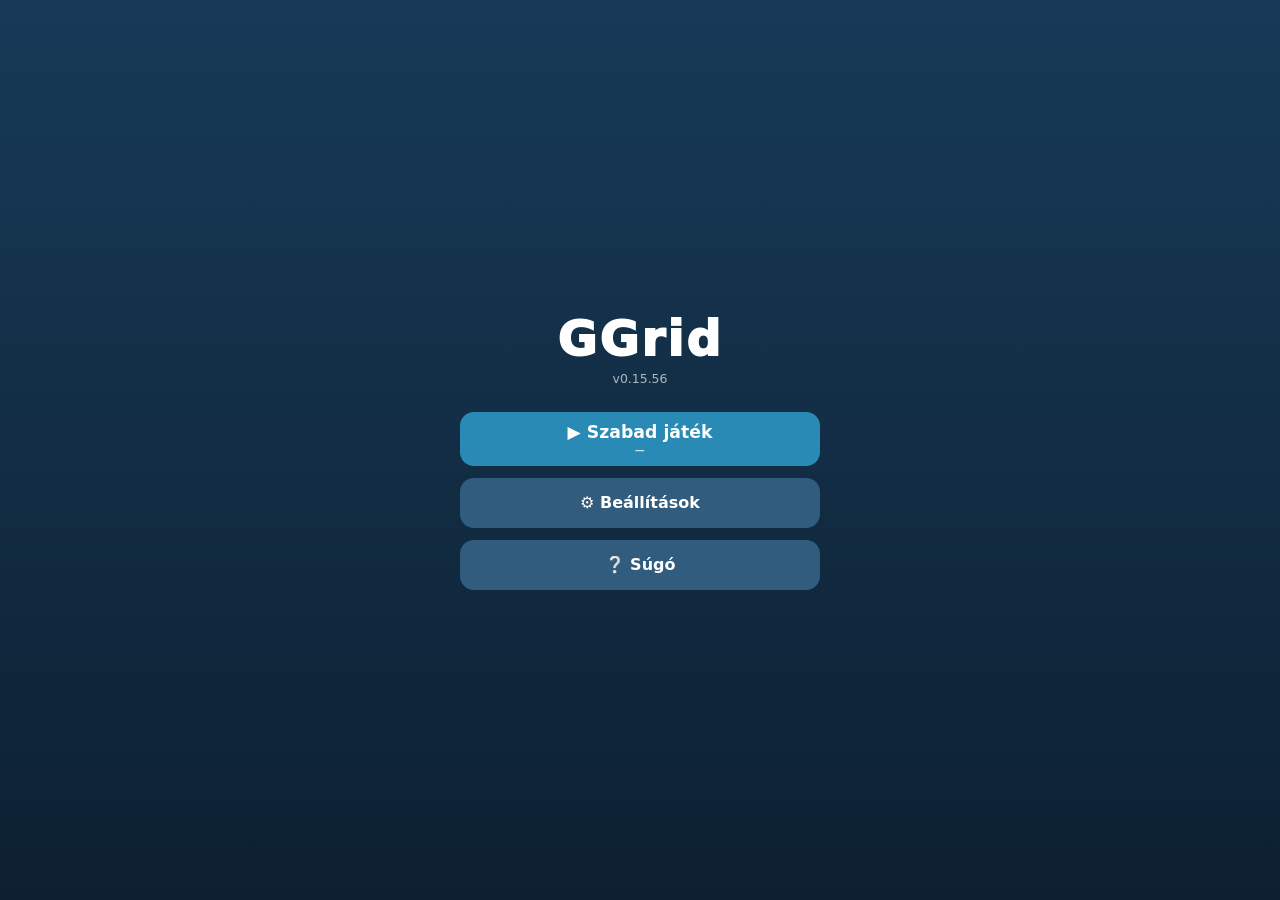
==== commit 323d44d3: "Bump GGrid to v0.15.56 for Mahjong asset fix" ====
--- a/index.html
+++ b/index.html
@@ -1,19 +1,19 @@
 <!doctype html>
 <html lang="hu"><head><meta charset="utf-8">
 <meta name="viewport" content="width=device-width,initial-scale=1,viewport-fit=cover">
-<link rel="icon" type="image/x-icon" href="favicon.ico?v=0.15.55">
-<link rel="icon" type="image/svg+xml" href="favicon.svg?v=0.15.55" sizes="any">
-<link rel="apple-touch-icon" href="apple-touch-icon.png?v=0.15.55">
-<title>GGrid – v0.15.55 letisztult UI</title>
-<link rel="stylesheet" href="css/game.css?v=0.15.55">
-<link rel="stylesheet" href="css/game-ui-theme.css?v=0.15.55"></head>
+<link rel="icon" type="image/x-icon" href="favicon.ico?v=0.15.56">
+<link rel="icon" type="image/svg+xml" href="favicon.svg?v=0.15.56" sizes="any">
+<link rel="apple-touch-icon" href="apple-touch-icon.png?v=0.15.56">
+<title>GGrid – v0.15.56 letisztult UI</title>
+<link rel="stylesheet" href="css/game.css?v=0.15.56">
+<link rel="stylesheet" href="css/game-ui-theme.css?v=0.15.56"></head>
 <body data-ui-context="shell">
 <div id="startup" class="startup" aria-live="polite"><div class="startup-card"><div class="startup-title">GGrid</div><div class="startup-grid" aria-hidden="true"><i></i><i></i><i></i><i></i><i class="startup-ball"></i><i></i><i></i><i class="startup-brick"></i><i></i></div><div class="startup-text">A játék töltődik…</div></div></div>
 
 <div id="homeScreen" class="home-screen">
  <div class="home-card">
   <div class="home-logo">GGrid</div>
-  <div class="home-version">v0.15.55</div>
+  <div class="home-version">v0.15.56</div>
   <button type="button" id="scenarioOpen" hidden></button>
   <button type="button" id="homeFreePlay" class="primary-home">▶ Szabad játék <span id="homeLevelId" class="home-level-id">—</span></button>
   <button type="button" id="homeSettings">⚙ Beállítások</button>
@@ -89,7 +89,7 @@
   <button type="button" id="freeSetupGenerated" class="multiball-test-launch">⚗ GENERÁTOR TESZT</button>
   <button type="button" id="freeSetupV3D10" class="multiball-test-launch">🧪 V3 D10 TESZT</button>
   <div class="multiball-test-note">A generátor tesztkönyvtár pontozás nélkül fut · a V3 D10 teszt csak az 5×6 / 5×7 / 5×8 benchmarkpályákat használja</div>
-  <div class="panel-version">GGrid v0.15.55</div>
+  <div class="panel-version">GGrid v0.15.56</div>
  </div>
 </div>
 
@@ -101,7 +101,7 @@
  <button type="button" id="menuHelp">❔ Játékleírás</button>
  <button type="button" id="menuSettings">⚙ Beállítások</button>
  <button type="button" id="menuHome">⌂ Kilépés a főmenübe</button>
- <div class="panel-version">GGrid v0.15.55</div>
+ <div class="panel-version">GGrid v0.15.56</div>
 </div></div>
 
 <div id="settingsPanel" class="ui-panel" hidden><div class="ui-card settings-card">
@@ -124,7 +124,7 @@
   <section id="shellThemeSection"><h3>Főképernyő és menük</h3><label for="shellThemeSelect">Megjelenés</label> <select id="shellThemeSelect"><option value="classic">Klasszikus</option><option value="warm">Meleg üveg</option></select></section>
   <section id="freeSettings"><h3>Szabad játék</h3><div id="settingsFree"></div></section>
  <div id="settingsCode" hidden></div>
- <div class="panel-version">GGrid v0.15.55</div>
+ <div class="panel-version">GGrid v0.15.56</div>
 </div></div>
 
 <div id="helpPanel" class="ui-panel" role="dialog" aria-modal="true" aria-labelledby="helpTitle" hidden><div class="ui-card help-card">
@@ -136,31 +136,31 @@
   <section><h3>Segítségek</h3><p>A <strong>💡</strong> rövid megnyomása 1 pontért megmutatja a következő optimális irányt. A játék közbeni 💡 gombot <strong>2 másodpercig nyomva tartva</strong> a motor szemmel követhető lépésekkel bemutatja a Freeze nélküli megoldást az aktuális állásból. Ez ingyenes, de az adott menetért nem jár pont; újrakezdés után újra szerezhetsz pontot. Ha abból az állásból nincs megtalálható megoldás, a játék jelzi.</p><p>Az új, kísérleti <strong>❄💡 Freeze-súgó</strong> külön solververziót használ. Rövid nyomásra olyan megoldási javaslatot keres, amely legfeljebb egy Freeze-t használhat; ha a Freeze azonnal szükséges, megnevezi a lefagyasztandó objektumot és az irányt. <strong>2 másodpercig nyomva tartva</strong> a teljes, Freeze-t is tartalmazó megoldást animálja. Ez a funkció nem módosítja a normál solver működését.</p><p>A <strong>❄ Freeze</strong> gombbal lépj kijelölési módba. Érintsd meg a helyben tartandó golyót vagy mozgatható blokkot. Ugyanarra újra bökve törölheted a kijelölést; másik elemet megérintve átteheted rá. A Freeze gomb újabb megnyomásával pontlevonás nélkül kiléphetsz. Kijelölt elem mellett az első irányparancs 10 pontba kerül akkor is, ha semmi nem mozdul; ezután a Freeze-mód megszűnik. 10 pont alatt a gomb nem érhető el.</p></section>
   <section><h3>Hang és menü</h3><p>A Beállításokban a játék akcióhangjai és a téma háttérhangja külön kapcsolhatók. A ☰ menüből újrakezdhetsz, új pályát kérhetsz, megnyithatod a beállításokat vagy visszatérhetsz a főképernyőre.</p></section>
  </div>
- <div class="panel-version">GGrid v0.15.55</div>
+ <div class="panel-version">GGrid v0.15.56</div>
 </div></div>
 
 <div id="scenarioPanel" class="scenario-panel" hidden><div class="scenario-card"><div class="scenario-head"><strong id="scenarioTitle">Játékmód</strong><button type="button" id="scenarioClose">✕</button></div><div id="scenarioDesc" class="scenario-desc">Válassz forgatókönyvet, vagy térj vissza a szabad játékhoz.</div><div id="scenarioList" class="scenario-list"></div><div class="scenario-actions"><button type="button" id="playScenario" disabled>Indítás</button><button type="button" id="freePlay">Szabad játék</button></div></div></div>
 
 <div id="calibration" class="calibration" hidden><div class="cal-card"><div class="cal-head"><strong>GGrid · mozdulatmérés</strong><button type="button" id="calClose" aria-label="Mérés bezárása">✕</button></div><div id="calPhase" class="cal-phase">Előkészítés</div><div id="calArrow" class="cal-arrow">•</div><div id="calInstruction" class="cal-instruction">Tartsd a képernyőt magad felé, a telefont kényelmes helyzetben.</div><div class="cal-progress"><i id="calProgress"></i></div><div id="calStats" class="cal-stats"></div><div class="cal-actions"><button type="button" id="calStart">Mérés indítása</button><button type="button" id="calExport" disabled>JSON-fájl letöltése</button></div><div class="cal-small">A nyilaknál röviden billents az adott irányba. A CSÚSZTASD feliratoknál mozgasd a telefont a kijelző síkjában, billentés nélkül; végig nézzen feléd a képernyő. Emelés és süllyesztés közben is nézzen feléd. A csúsztatás, emelés és süllyesztés nem játékirány. A mentés kizárólag az érzékelők mérési adatait tartalmazza.</div></div></div>
 
-<script src="js/game-core.js?v=0.15.55"></script>
-<script src="js/solver.js?v=0.15.55"></script>
-<script src="js/freeze-solver-v1.js?v=0.15.55"></script>
-<script src="js/freeze-solver-v2.js?v=0.15.55"></script>
-<script src="js/level-library.js?v=0.15.55"></script>
-<script src="js/multiball-library.js?v=0.15.55"></script>
-<script src="js/generated-test-library.js?v=0.15.55"></script>
-<script src="js/audio.js?v=0.15.55"></script>
-<script src="js/rigid-shapes.js?v=0.15.55"></script>
-<script src="js/theme-visuals.js?v=0.15.55"></script>
-<script src="js/theme-assets.js?v=0.15.55"></script>
-<script src="js/theme-autotile.js?v=0.15.55"></script>
-<script src="js/theme-layout.js?v=0.15.55"></script>
-<script src="js/theme-frame.js?v=0.15.55"></script>
-<script src="js/scene-renderer.js?v=0.15.55"></script>
-<script src="js/motion-model.js?v=0.15.55"></script>
-<script src="js/motion-gesture.js?v=0.15.55"></script>
-<script src="js/main.js?v=0.15.55"></script>
-<script src="js/scenario-loader.js?v=0.15.55"></script>
-<script src="js/ui-shell.js?v=0.15.55"></script>
+<script src="js/game-core.js?v=0.15.56"></script>
+<script src="js/solver.js?v=0.15.56"></script>
+<script src="js/freeze-solver-v1.js?v=0.15.56"></script>
+<script src="js/freeze-solver-v2.js?v=0.15.56"></script>
+<script src="js/level-library.js?v=0.15.56"></script>
+<script src="js/multiball-library.js?v=0.15.56"></script>
+<script src="js/generated-test-library.js?v=0.15.56"></script>
+<script src="js/audio.js?v=0.15.56"></script>
+<script src="js/rigid-shapes.js?v=0.15.56"></script>
+<script src="js/theme-visuals.js?v=0.15.56"></script>
+<script src="js/theme-assets.js?v=0.15.56"></script>
+<script src="js/theme-autotile.js?v=0.15.56"></script>
+<script src="js/theme-layout.js?v=0.15.56"></script>
+<script src="js/theme-frame.js?v=0.15.56"></script>
+<script src="js/scene-renderer.js?v=0.15.56"></script>
+<script src="js/motion-model.js?v=0.15.56"></script>
+<script src="js/motion-gesture.js?v=0.15.56"></script>
+<script src="js/main.js?v=0.15.56"></script>
+<script src="js/scenario-loader.js?v=0.15.56"></script>
+<script src="js/ui-shell.js?v=0.15.56"></script>
 </body></html>
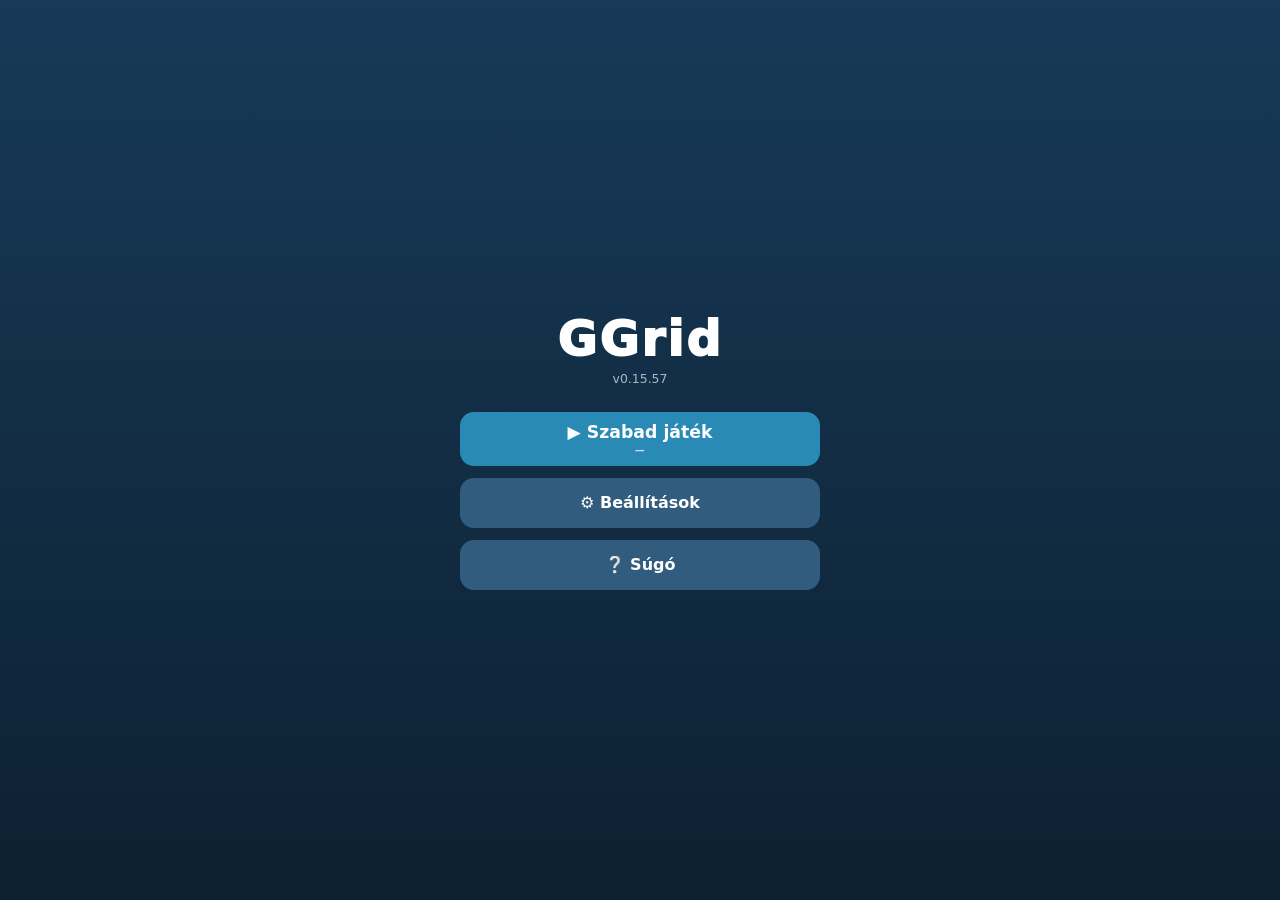
==== commit f22dd6f5: "Bump GGrid to v0.15.57" ====
--- a/index.html
+++ b/index.html
@@ -1,19 +1,19 @@
 <!doctype html>
 <html lang="hu"><head><meta charset="utf-8">
 <meta name="viewport" content="width=device-width,initial-scale=1,viewport-fit=cover">
-<link rel="icon" type="image/x-icon" href="favicon.ico?v=0.15.56">
-<link rel="icon" type="image/svg+xml" href="favicon.svg?v=0.15.56" sizes="any">
-<link rel="apple-touch-icon" href="apple-touch-icon.png?v=0.15.56">
-<title>GGrid – v0.15.56 letisztult UI</title>
-<link rel="stylesheet" href="css/game.css?v=0.15.56">
-<link rel="stylesheet" href="css/game-ui-theme.css?v=0.15.56"></head>
+<link rel="icon" type="image/x-icon" href="favicon.ico?v=0.15.57">
+<link rel="icon" type="image/svg+xml" href="favicon.svg?v=0.15.57" sizes="any">
+<link rel="apple-touch-icon" href="apple-touch-icon.png?v=0.15.57">
+<title>GGrid – v0.15.57 letisztult UI</title>
+<link rel="stylesheet" href="css/game.css?v=0.15.57">
+<link rel="stylesheet" href="css/game-ui-theme.css?v=0.15.57"></head>
 <body data-ui-context="shell">
 <div id="startup" class="startup" aria-live="polite"><div class="startup-card"><div class="startup-title">GGrid</div><div class="startup-grid" aria-hidden="true"><i></i><i></i><i></i><i></i><i class="startup-ball"></i><i></i><i></i><i class="startup-brick"></i><i></i></div><div class="startup-text">A játék töltődik…</div></div></div>
 
 <div id="homeScreen" class="home-screen">
  <div class="home-card">
   <div class="home-logo">GGrid</div>
-  <div class="home-version">v0.15.56</div>
+  <div class="home-version">v0.15.57</div>
   <button type="button" id="scenarioOpen" hidden></button>
   <button type="button" id="homeFreePlay" class="primary-home">▶ Szabad játék <span id="homeLevelId" class="home-level-id">—</span></button>
   <button type="button" id="homeSettings">⚙ Beállítások</button>
@@ -89,7 +89,7 @@
   <button type="button" id="freeSetupGenerated" class="multiball-test-launch">⚗ GENERÁTOR TESZT</button>
   <button type="button" id="freeSetupV3D10" class="multiball-test-launch">🧪 V3 D10 TESZT</button>
   <div class="multiball-test-note">A generátor tesztkönyvtár pontozás nélkül fut · a V3 D10 teszt csak az 5×6 / 5×7 / 5×8 benchmarkpályákat használja</div>
-  <div class="panel-version">GGrid v0.15.56</div>
+  <div class="panel-version">GGrid v0.15.57</div>
  </div>
 </div>
 
@@ -101,7 +101,7 @@
  <button type="button" id="menuHelp">❔ Játékleírás</button>
  <button type="button" id="menuSettings">⚙ Beállítások</button>
  <button type="button" id="menuHome">⌂ Kilépés a főmenübe</button>
- <div class="panel-version">GGrid v0.15.56</div>
+ <div class="panel-version">GGrid v0.15.57</div>
 </div></div>
 
 <div id="settingsPanel" class="ui-panel" hidden><div class="ui-card settings-card">
@@ -124,7 +124,7 @@
   <section id="shellThemeSection"><h3>Főképernyő és menük</h3><label for="shellThemeSelect">Megjelenés</label> <select id="shellThemeSelect"><option value="classic">Klasszikus</option><option value="warm">Meleg üveg</option></select></section>
   <section id="freeSettings"><h3>Szabad játék</h3><div id="settingsFree"></div></section>
  <div id="settingsCode" hidden></div>
- <div class="panel-version">GGrid v0.15.56</div>
+ <div class="panel-version">GGrid v0.15.57</div>
 </div></div>
 
 <div id="helpPanel" class="ui-panel" role="dialog" aria-modal="true" aria-labelledby="helpTitle" hidden><div class="ui-card help-card">
@@ -136,31 +136,31 @@
   <section><h3>Segítségek</h3><p>A <strong>💡</strong> rövid megnyomása 1 pontért megmutatja a következő optimális irányt. A játék közbeni 💡 gombot <strong>2 másodpercig nyomva tartva</strong> a motor szemmel követhető lépésekkel bemutatja a Freeze nélküli megoldást az aktuális állásból. Ez ingyenes, de az adott menetért nem jár pont; újrakezdés után újra szerezhetsz pontot. Ha abból az állásból nincs megtalálható megoldás, a játék jelzi.</p><p>Az új, kísérleti <strong>❄💡 Freeze-súgó</strong> külön solververziót használ. Rövid nyomásra olyan megoldási javaslatot keres, amely legfeljebb egy Freeze-t használhat; ha a Freeze azonnal szükséges, megnevezi a lefagyasztandó objektumot és az irányt. <strong>2 másodpercig nyomva tartva</strong> a teljes, Freeze-t is tartalmazó megoldást animálja. Ez a funkció nem módosítja a normál solver működését.</p><p>A <strong>❄ Freeze</strong> gombbal lépj kijelölési módba. Érintsd meg a helyben tartandó golyót vagy mozgatható blokkot. Ugyanarra újra bökve törölheted a kijelölést; másik elemet megérintve átteheted rá. A Freeze gomb újabb megnyomásával pontlevonás nélkül kiléphetsz. Kijelölt elem mellett az első irányparancs 10 pontba kerül akkor is, ha semmi nem mozdul; ezután a Freeze-mód megszűnik. 10 pont alatt a gomb nem érhető el.</p></section>
   <section><h3>Hang és menü</h3><p>A Beállításokban a játék akcióhangjai és a téma háttérhangja külön kapcsolhatók. A ☰ menüből újrakezdhetsz, új pályát kérhetsz, megnyithatod a beállításokat vagy visszatérhetsz a főképernyőre.</p></section>
  </div>
- <div class="panel-version">GGrid v0.15.56</div>
+ <div class="panel-version">GGrid v0.15.57</div>
 </div></div>
 
 <div id="scenarioPanel" class="scenario-panel" hidden><div class="scenario-card"><div class="scenario-head"><strong id="scenarioTitle">Játékmód</strong><button type="button" id="scenarioClose">✕</button></div><div id="scenarioDesc" class="scenario-desc">Válassz forgatókönyvet, vagy térj vissza a szabad játékhoz.</div><div id="scenarioList" class="scenario-list"></div><div class="scenario-actions"><button type="button" id="playScenario" disabled>Indítás</button><button type="button" id="freePlay">Szabad játék</button></div></div></div>
 
 <div id="calibration" class="calibration" hidden><div class="cal-card"><div class="cal-head"><strong>GGrid · mozdulatmérés</strong><button type="button" id="calClose" aria-label="Mérés bezárása">✕</button></div><div id="calPhase" class="cal-phase">Előkészítés</div><div id="calArrow" class="cal-arrow">•</div><div id="calInstruction" class="cal-instruction">Tartsd a képernyőt magad felé, a telefont kényelmes helyzetben.</div><div class="cal-progress"><i id="calProgress"></i></div><div id="calStats" class="cal-stats"></div><div class="cal-actions"><button type="button" id="calStart">Mérés indítása</button><button type="button" id="calExport" disabled>JSON-fájl letöltése</button></div><div class="cal-small">A nyilaknál röviden billents az adott irányba. A CSÚSZTASD feliratoknál mozgasd a telefont a kijelző síkjában, billentés nélkül; végig nézzen feléd a képernyő. Emelés és süllyesztés közben is nézzen feléd. A csúsztatás, emelés és süllyesztés nem játékirány. A mentés kizárólag az érzékelők mérési adatait tartalmazza.</div></div></div>
 
-<script src="js/game-core.js?v=0.15.56"></script>
-<script src="js/solver.js?v=0.15.56"></script>
-<script src="js/freeze-solver-v1.js?v=0.15.56"></script>
-<script src="js/freeze-solver-v2.js?v=0.15.56"></script>
-<script src="js/level-library.js?v=0.15.56"></script>
-<script src="js/multiball-library.js?v=0.15.56"></script>
-<script src="js/generated-test-library.js?v=0.15.56"></script>
-<script src="js/audio.js?v=0.15.56"></script>
-<script src="js/rigid-shapes.js?v=0.15.56"></script>
-<script src="js/theme-visuals.js?v=0.15.56"></script>
-<script src="js/theme-assets.js?v=0.15.56"></script>
-<script src="js/theme-autotile.js?v=0.15.56"></script>
-<script src="js/theme-layout.js?v=0.15.56"></script>
-<script src="js/theme-frame.js?v=0.15.56"></script>
-<script src="js/scene-renderer.js?v=0.15.56"></script>
-<script src="js/motion-model.js?v=0.15.56"></script>
-<script src="js/motion-gesture.js?v=0.15.56"></script>
-<script src="js/main.js?v=0.15.56"></script>
-<script src="js/scenario-loader.js?v=0.15.56"></script>
-<script src="js/ui-shell.js?v=0.15.56"></script>
+<script src="js/game-core.js?v=0.15.57"></script>
+<script src="js/solver.js?v=0.15.57"></script>
+<script src="js/freeze-solver-v1.js?v=0.15.57"></script>
+<script src="js/freeze-solver-v2.js?v=0.15.57"></script>
+<script src="js/level-library.js?v=0.15.57"></script>
+<script src="js/multiball-library.js?v=0.15.57"></script>
+<script src="js/generated-test-library.js?v=0.15.57"></script>
+<script src="js/audio.js?v=0.15.57"></script>
+<script src="js/rigid-shapes.js?v=0.15.57"></script>
+<script src="js/theme-visuals.js?v=0.15.57"></script>
+<script src="js/theme-assets.js?v=0.15.57"></script>
+<script src="js/theme-autotile.js?v=0.15.57"></script>
+<script src="js/theme-layout.js?v=0.15.57"></script>
+<script src="js/theme-frame.js?v=0.15.57"></script>
+<script src="js/scene-renderer.js?v=0.15.57"></script>
+<script src="js/motion-model.js?v=0.15.57"></script>
+<script src="js/motion-gesture.js?v=0.15.57"></script>
+<script src="js/main.js?v=0.15.57"></script>
+<script src="js/scenario-loader.js?v=0.15.57"></script>
+<script src="js/ui-shell.js?v=0.15.57"></script>
 </body></html>
